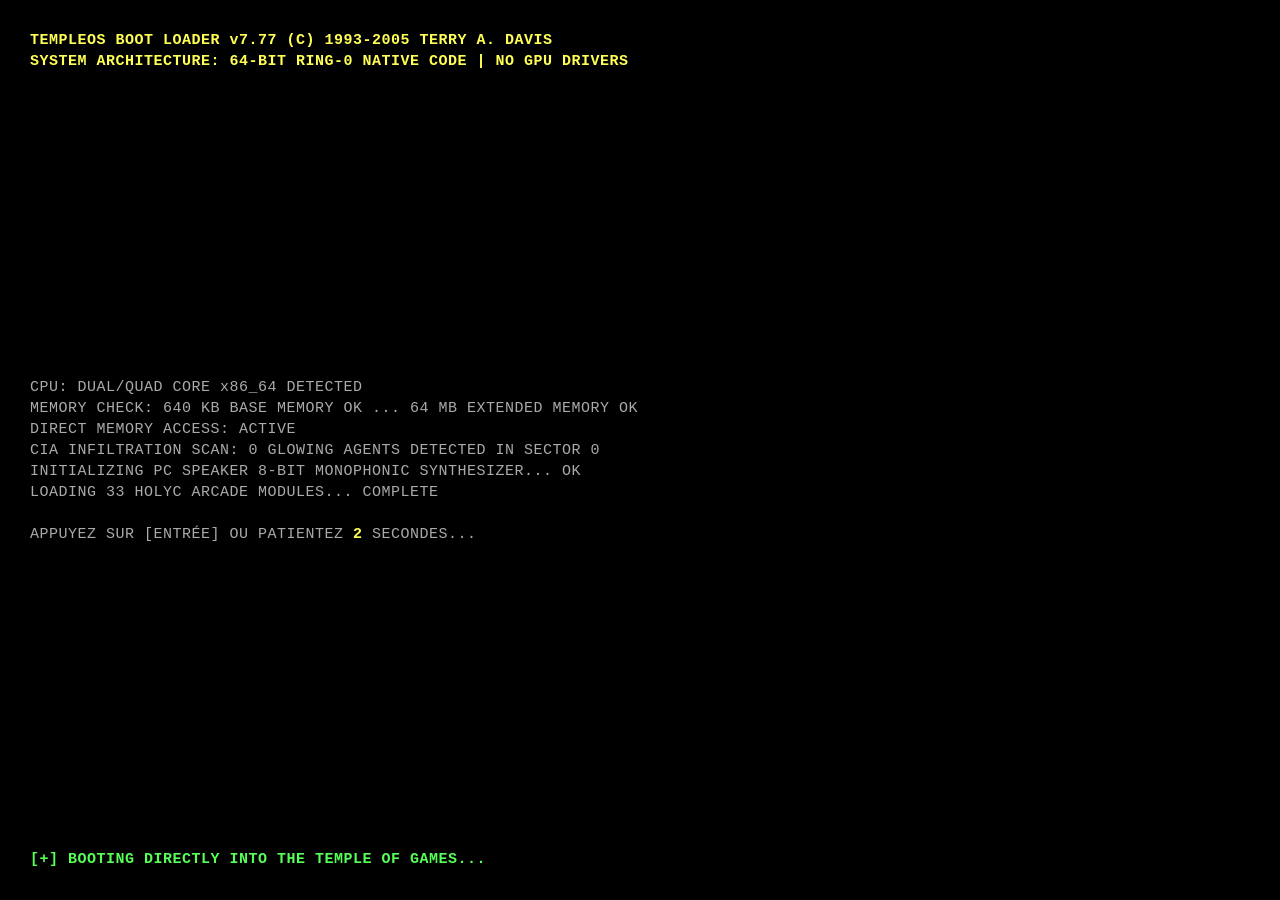
==== TempleOS Arcade.app/Contents/Resources/web/index.html @ 066e85ea "fix(engine): restore missing guitar_terry script tag, safeInit try-catch wrapper, 3D engines and gam" ====
<!DOCTYPE html>
<html lang="fr">
<head>
  <meta charset="UTF-8">
  <meta name="viewport" content="width=device-width, initial-scale=1.0">
  <title>TEMPLE OS - DIVINE GAMING ARCADE (33 JEUX & ULTIMATE MASTER EDITION)</title>
  <link rel="stylesheet" href="css/temple.css">
</head>
<body>

  <!-- BOOTLOADER BIOS AU DÉMARRAGE -->
  <div id="bootloader-overlay">
    <div class="bios-header">
      TEMPLEOS BOOT LOADER v7.77 (C) 1993-2005 TERRY A. DAVIS<br>
      SYSTEM ARCHITECTURE: 64-BIT RING-0 NATIVE CODE | NO GPU DRIVERS
    </div>
    <div class="bios-log">
CPU: DUAL/QUAD CORE x86_64 DETECTED
MEMORY CHECK: 640 KB BASE MEMORY OK ... 64 MB EXTENDED MEMORY OK
DIRECT MEMORY ACCESS: ACTIVE
CIA INFILTRATION SCAN: 0 GLOWING AGENTS DETECTED IN SECTOR 0
INITIALIZING PC SPEAKER 8-BIT MONOPHONIC SYNTHESIZER... OK
LOADING 33 HOLYC ARCADE MODULES... COMPLETE

APPUYEZ SUR [ENTRÉE] OU PATIENTEZ <span id="bios-countdown" style="color:#ffff55; font-weight:bold;">3</span> SECONDES...
    </div>
    <div class="bios-footer">
      [+] BOOTING DIRECTLY INTO THE TEMPLE OF GAMES...
    </div>
  </div>

  <!-- SCREENSAVER 3D INTERACTIF -->
  <div id="screensaver-overlay">
    <canvas id="screensaver-canvas"></canvas>
    <div style="position:absolute; bottom:20px; left:50%; transform:translateX(-50%); color:#ffff55; font-size:13px; font-weight:bold; background:rgba(0,0,0,0.8); padding:4px 12px; border:1px solid #aaa;">
      ÉCRAN DE VEILLE RING-0 : BOUGEZ LA SOURIS OU TAPEZ UNE TOUCHE POUR REVENIR
    </div>
  </div>

  <!-- TOAST SUCCÈS DIVINS -->
  <div id="achievement-toast"></div>

  <!-- Écran cathodique CRT Scanlines & Phosphore -->
  <div class="crt-overlay"></div>

  <!-- BARRE SUPÉRIEURE TEMPLEOS -->
  <header id="topbar">
    <div class="topbar-brand clickable" onclick="desktop.openWindow('win-explorer')">
      <span>✝</span>
      <span>TEMPLE_OS_GAMES</span>
      <span style="font-size: 10px; color: var(--vga-dark-gray);">[v3.0]</span>
    </div>

    <!-- JAUGE DE PARANOÏA GLOW-O-METER -->
    <div class="glow-meter" title="Jauge de détection des agents CIA qui brillent dans le noir">
      <span>👁 CIA GLOW:</span>
      <div class="glow-bar"><div id="glow-fill" class="glow-fill"></div></div>
      <span id="glow-percent">25%</span>
    </div>

    <nav class="menu-items">
      <div class="menu-item clickable" style="background:var(--vga-yellow); color:var(--vga-black); font-weight:bold;" onclick="desktop.openWindow('win-explorer')">📁 EXPLORATEUR (45 JEUX)</div>
      <div class="menu-item clickable" style="color:var(--vga-light-green);" onclick="desktop.openWindow('win-raycaster')">[🔫 Pentagone 3D]</div>
      <div class="menu-item clickable" style="color:var(--vga-light-cyan);" onclick="desktop.openWindow('win-flight')">[✈️ Vol 3D]</div>
      <div class="menu-item clickable" onclick="desktop.openWindow('win-warroom')">[🌍 War Room]</div>
      <div class="menu-item clickable" onclick="desktop.openWindow('win-cards')">[🃏 Black Jack]</div>
      <div class="menu-item clickable" onclick="desktop.openWindow('win-goat')">[🐐 Chèvre]</div>
      <div class="menu-item clickable" onclick="desktop.openWindow('win-ide')">[💻 HolyC IDE]</div>
      <div class="menu-item clickable" onclick="desktop.openWindow('win-soundboard')">[🗣️ Soundboard]</div>
      <div class="menu-item clickable" onclick="desktop.openWindow('win-multiplayer')">[🌐 P2P Multi]</div>
      <div class="menu-item clickable" id="tile-btn" style="color:var(--vga-light-green);">[🪟 Mosaïque]</div>
      <div class="menu-item clickable" style="color:var(--vga-light-red); font-weight:bold;" onclick="window.templeBSOD.trigger('CRASH MANUEL FORCÉ PAR L\'UTILISATEUR')">[💀 CRASH BSOD]</div>
      <div class="menu-item clickable" id="oracle-direct-btn" style="color: var(--vga-blue);">[F7 Oracle]</div>
    </nav>

    <div class="topbar-right">
      <!-- Radio FM Chiptune -->
      <div id="radio-btn" class="speaker-indicator clickable" onclick="window.templeRadio.togglePlay()" title="Cliquez pour allumer la radio chiptune">📻 RADIO : OFF</div>
      <div class="speaker-indicator clickable" onclick="window.templeRadio.nextStation()" title="Changer de station" style="font-size:10px;">[STATION ⏩]</div>
      <!-- Indicateur Manette -->
      <div id="gamepad-indicator" style="font-size:11px; color:var(--vga-dark-gray);">🎮 MANETTE : OFF</div>
      <!-- Toggle Voix Terry -->
      <div id="voice-toggle" class="speaker-indicator clickable">🗣️ VOIX : ON</div>
      <!-- Toggle Audio Speaker -->
      <div id="speaker-toggle" class="speaker-indicator clickable">🔊 SPEAKER : ON</div>
      <!-- Toggle CRT -->
      <div id="scanline-toggle" class="speaker-indicator clickable">📺 CRT : ON</div>
      <!-- Thèmes -->
      <select id="theme-select" style="background:#000; color:#ffff55; border:1px solid #777; font-family:var(--font-temple); font-size:11px; padding:1px 2px;">
        <option value="temple">THÈME : BLEU VGA</option>
        <option value="illuminati" selected>THÈME : 👁️ ILLUMINATI GOLD</option>
        <option value="phosphor">THÈME : VERT PHOSPHORE</option>
        <option value="amber">THÈME : AMBRE VT220</option>
        <option value="cga">THÈME : CGA 4 COULEURS</option>
      </select>
      <div id="system-clock">[DIVINE TIME]</div>
    </div>
  </header>

  <!-- BUREAU DU SYSTÈME D'EXPLOITATION -->
  <main id="desktop">

    <!-- BANNIÈRE ASCII ET ÉLÉPHANT DE TERRY DAVIS -->
    <div class="desktop-banner">
╔═════════════════════════════════════════════════════════════════════════════╗
║          TEMPLEOS DIVINE GAMING ARCADE (33 JEUX & ALGORITHMES)              ║
║                 "LE TEMPLE OFFICIEL DU CODE EN RING-0 NATIVE"               ║
║         640x480 16 COULEURS EGA/VGA | SYNTHÈSE VOCALE TERRY ACTIVE          ║
║      TOUCHE F7 = PARLEZ À DIEU | MANETTES PS5/XBOX/SWITCH COMPATIBLES        ║
╚═════════════════════════════════════════════════════════════════════════════╝
           / \__
          (    @\___
          /         O     "33 JEUX SACRÉS COMPILÉS DANS LE TEMPLE DE DIEU !"
         /   (_____/                           -- Terry A. Davis
        /_____/   U
    </div>

    <!-- WIDGET 3D ASCII WIREFRAME EN BAS À DROITE -->
    <div class="wireframe-widget">
      <div class="wireframe-title">👁️ PYRAMIDE DE LA PROVIDENCE</div>
      <div id="wireframe-container"></div>
      <div style="font-size: 9px; color: var(--vga-light-green);">ANNUIT CŒPTIS • 60FPS</div>
    </div>

    <!-- ICONES DU BUREAU -->
    <div class="desktop-icons">
      <div class="desktop-icon" data-window="win-explorer">
        <span class="icon-art">📁</span>
        <span class="icon-label">EXPLORATEUR</span>
      </div>

      <div class="desktop-icon" data-window="win-achievements">
        <span class="icon-art">🏆</span>
        <span class="icon-label">SUCCÈS_SACRÉS</span>
      </div>

      <div class="desktop-icon" data-window="win-nwo">
        <span class="icon-art">👁️</span>
        <span class="icon-label">NWO_TYCOON</span>
      </div>

      <div class="desktop-icon" data-window="win-pyramid">
        <span class="icon-art">🔺</span>
        <span class="icon-label">PYRAMID_RUN</span>
      </div>

      <div class="desktop-icon" data-window="win-reptilian">
        <span class="icon-art">🦎</span>
        <span class="icon-label">REPTILIENS</span>
      </div>

      <div class="desktop-icon" data-window="win-tripong">
        <span class="icon-art">📐</span>
        <span class="icon-label">TRI_PONG</span>
      </div>

      <div class="desktop-icon" data-window="win-decrypt">
        <span class="icon-art">📜</span>
        <span class="icon-label">DÉCRYPTEUR</span>
      </div>

      <div class="desktop-icon" data-window="win-pong">
        <span class="icon-art">🏓</span>
        <span class="icon-label">HOLY_PONG</span>
      </div>

      <div class="desktop-icon" data-window="win-tron">
        <span class="icon-art">🏍</span>
        <span class="icon-label">TRON_2P</span>
      </div>

      <div class="desktop-icon" data-window="win-guitar">
        <span class="icon-art">🎸</span>
        <span class="icon-label">GUITAR_TERRY</span>
      </div>

      <div class="desktop-icon" data-window="win-chess">
        <span class="icon-art">♟</span>
        <span class="icon-label">ECHECS_DIEU</span>
      </div>

      <div class="desktop-icon" data-window="win-oracle">
        <span class="icon-art">⚡</span>
        <span class="icon-label">ORACLE_F7</span>
      </div>
    </div>

    <!-- ==================================================================== -->
    <!-- FENÊTRE PRINCIPALE : EXPLORATEUR DE FICHIERS (33 JEUX)                -->
    <!-- ==================================================================== -->
    <div id="win-explorer" class="temple-window" style="top: 20px; left: 100px; width: 740px; display: none;">
      <div class="window-titlebar">
        <div class="window-title">
          <span>📁</span>
          <span>C:/GAMES_EXPLORER.HC (33 JEUX ET DÉFIS ALGORITHMIQUES)</span>
        </div>
        <div class="window-controls">
          <button class="win-btn close">X</button>
        </div>
      </div>
      <div class="window-body">
        <div id="explorer-container"></div>
      </div>
    </div>

    <!-- ==================================================================== -->
    <!-- FENÊTRE : SUCCÈS & TROPHÉES SACRÉS                                   -->
    <!-- ==================================================================== -->
    <div id="win-achievements" class="temple-window" style="top: 30px; left: 160px; width: 500px; display: none;">
      <div class="window-titlebar">
        <div class="window-title"><span>🏆</span><span>C:/SYSTEM/ACHIEVEMENTS.HC</span></div>
        <div class="window-controls"><button class="win-btn close">X</button></div>
      </div>
      <div class="window-body">
        <div id="achievements-container"></div>
      </div>
    </div>

    <!-- ==================================================================== -->
    <!-- 3 NOUVEAUX JEUX : TRON, ÉCHECS, GUITAR TERRY                         -->
    <!-- ==================================================================== -->
    <!-- TRON LIGHTCYCLES -->
    <div id="win-tron" class="temple-window" style="top: 40px; left: 180px; width: 440px; display: none;">
      <div class="window-titlebar">
        <div class="window-title"><span>🏍</span><span>C:/GAMES/ARCADE/TRON_LIGHTCYCLES.HC</span></div>
        <div class="window-controls"><button class="win-btn close">X</button></div>
      </div>
      <div class="window-body">
        <div id="tron-status" style="font-weight:bold; color:var(--vga-light-green); text-align:center; margin-bottom:4px;">
          JOUEUR 1 (CYAN: ZQSD) vs JOUEUR 2 (JAUNE: FLÈCHES)
        </div>
        <div style="display:flex; flex-direction:column; align-items:center; gap:6px;">
          <canvas id="tron-canvas" class="tron-canvas"></canvas>
          <div style="display:flex; gap:6px;">
            <button class="temple-btn primary clickable" onclick="desktop.games.tron.start()">DÉMARRER LA COURSE</button>
            <button class="temple-btn clickable" onclick="desktop.games.tron.reset()">RESET</button>
          </div>
        </div>
      </div>
    </div>

    <!-- MINI-ÉCHECS DE DIEU -->
    <div id="win-chess" class="temple-window" style="top: 35px; left: 220px; width: 380px; display: none;">
      <div class="window-titlebar">
        <div class="window-title"><span>♟</span><span>C:/GAMES/IA_ALGO/ECHECS_DIVINS.HC</span></div>
        <div class="window-controls"><button class="win-btn close">X</button></div>
      </div>
      <div class="window-body">
        <div id="chess-status" style="font-weight:bold; color:var(--vga-light-cyan); text-align:center; margin-bottom:4px;">
          TOUR : LES BLANCS (FIDÈLE DE DIEU)
        </div>
        <div id="chess-board" class="chess-board"></div>
        <div style="text-align:center; margin-top:4px;">
          <button class="temple-btn primary clickable" onclick="desktop.games.chess.reset()">NOUVELLE PARTIE D'ÉCHECS</button>
        </div>
      </div>
    </div>

    <!-- GUITAR TERRY -->
    <div id="win-guitar" class="temple-window" style="top: 45px; left: 210px; width: 440px; display: none;">
      <div class="window-titlebar">
        <div class="window-title"><span>🎸</span><span>C:/GAMES/ARCADE/GUITAR_TERRY.HC</span></div>
        <div class="window-controls"><button class="win-btn close">X</button></div>
      </div>
      <div class="window-body">
        <div id="guitar-score" style="font-weight:bold; color:var(--vga-yellow); text-align:center; margin-bottom:4px;">
          SCORE : 0 | COMBO : 0x | PRÊT
        </div>
        <div id="guitar-container"></div>
      </div>
    </div>

    <!-- ==================================================================== -->
    <!-- LES 30 AUTRES JEUX (CONTENEURS EXISTANTS)                            -->
    <!-- ==================================================================== -->
    <!-- PONG -->
    <div id="win-pong" class="temple-window" style="top: 35px; left: 150px; width: 530px; display: none;">
      <div class="window-titlebar">
        <div class="window-title"><span>🏓</span><span>C:/GAMES/ARCADE/HOLY_PONG.HC</span></div>
        <div class="window-controls"><button class="win-btn close">X</button></div>
      </div>
      <div class="window-body">
        <div class="difficulty-selector">
          <span class="diff-label">DIFFICULTÉ :</span>
          <button class="diff-btn clickable" data-diff="facile" onclick="desktop.games.pong.setDifficulty('facile')">FACILE</button>
          <button class="diff-btn active clickable" data-diff="normal" onclick="desktop.games.pong.setDifficulty('normal')">NORMAL</button>
          <button class="diff-btn clickable" data-diff="difficile" onclick="desktop.games.pong.setDifficulty('difficile')">DIFFICILE</button>
          <button class="diff-btn troll clickable" data-diff="troll" onclick="desktop.games.pong.setDifficulty('troll')">TROLL ⚡</button>
        </div>
        <div class="game-hud"><span>JOUEUR : <span id="pong-player-score">0</span></span><span style="color:var(--vga-light-red)">AGENT CIA : <span id="pong-cpu-score">0</span></span></div>
        <div class="pong-container">
          <canvas id="pong-canvas" class="pong-canvas"></canvas>
          <div style="display:flex; gap:8px; margin-top:6px;">
            <button class="temple-btn primary clickable" onclick="desktop.games.pong.reset()">NOUVELLE PARTIE</button>
            <button class="temple-btn clickable" onclick="desktop.games.pong.mode = (desktop.games.pong.mode === '1p' ? '2p' : '1p'); this.textContent = desktop.games.pong.mode === '1p' ? '1P (VS CPU)' : '2P LOCAL';">1P (VS CPU)</button>
          </div>
          <div id="pong-comment" class="god-message-box"><span class="god-title">[ORACLE] :</span> CONTRÔLE LA RAQUETTE À LA SOURIS OU TOUCHES Z/S !</div>
        </div>
      </div>
    </div>

    <!-- MORPION -->
    <div id="win-morpion" class="temple-window" style="top: 50px; left: 280px; width: 450px; display: none;">
      <div class="window-titlebar">
        <div class="window-title"><span>✝</span><span>C:/GAMES/GRILLES/MORPION_SACRE.HC</span></div>
        <div class="window-controls"><button class="win-btn close">X</button></div>
      </div>
      <div class="window-body">
        <div class="difficulty-selector">
          <span class="diff-label">DIFFICULTÉ :</span>
          <button class="diff-btn clickable" data-diff="facile" onclick="desktop.games.morpion.setDifficulty('facile')">FACILE</button>
          <button class="diff-btn active clickable" data-diff="normal" onclick="desktop.games.morpion.setDifficulty('normal')">NORMAL</button>
          <button class="diff-btn clickable" data-diff="difficile" onclick="desktop.games.morpion.setDifficulty('difficile')">MINIMAX</button>
          <button class="diff-btn troll clickable" data-diff="troll" onclick="desktop.games.morpion.setDifficulty('troll')">TROLL ⚡</button>
        </div>
        <div class="game-hud"><span id="morpion-status" style="color:var(--vga-yellow);">TOUR : CROIX SACRÉE (X)</span></div>
        <div class="morpion-container">
          <div id="morpion-board" class="morpion-board"></div>
          <button class="temple-btn primary clickable" style="margin-top:6px;" onclick="desktop.games.morpion.reset()">PURIFIER LA GRILLE</button>
          <div id="morpion-comment" class="god-message-box"><span class="god-title">[ORACLE] :</span> PLACE TA CROIX DANS LA GRILLE SANCTIFIÉE.</div>
        </div>
      </div>
    </div>

    <!-- PUISSANCE 4 -->
    <div id="win-p4" class="temple-window" style="top: 60px; left: 200px; width: 490px; display: none;">
      <div class="window-titlebar">
        <div class="window-title"><span>🔴</span><span>C:/GAMES/GRILLES/PUISSANCE_4.HC</span></div>
        <div class="window-controls"><button class="win-btn close">X</button></div>
      </div>
      <div class="window-body">
        <div class="difficulty-selector">
          <span class="diff-label">DIFFICULTÉ :</span>
          <button class="diff-btn clickable" data-diff="facile" onclick="desktop.games.puissance4.setDifficulty('facile')">FACILE</button>
          <button class="diff-btn active clickable" data-diff="normal" onclick="desktop.games.puissance4.setDifficulty('normal')">NORMAL</button>
          <button class="diff-btn clickable" data-diff="difficile" onclick="desktop.games.puissance4.setDifficulty('difficile')">DIFFICILE</button>
          <button class="diff-btn troll clickable" data-diff="troll" onclick="desktop.games.puissance4.setDifficulty('troll')">TROLL ⚡</button>
        </div>
        <div class="game-hud"><span id="p4-status" style="color:var(--vga-yellow);">TOUR : CROISÉ BÉNI (JAUNE)</span></div>
        <div class="p4-container">
          <div id="p4-board" class="p4-board"></div>
          <button class="temple-btn primary clickable" onclick="desktop.games.puissance4.reset()">RECHARGER LES JETONS</button>
          <div id="p4-comment" class="god-message-box"><span class="god-title">[ORACLE] :</span> CLIQUE SUR UNE COLONNE POUR FAIRE TOMBER LE JETON.</div>
        </div>
      </div>
    </div>

    <!-- BATAILLE NAVALE -->
    <div id="win-battleship" class="temple-window" style="top: 40px; left: 160px; width: 620px; display: none;">
      <div class="window-titlebar">
        <div class="window-title"><span>🚢</span><span>C:/GAMES/GRILLES/BATAILLE_NAVALE_ARCHE.HC</span></div>
        <div class="window-controls"><button class="win-btn close">X</button></div>
      </div>
      <div class="window-body">
        <div class="difficulty-selector">
          <span class="diff-label">DIFFICULTÉ :</span>
          <button class="diff-btn clickable" data-diff="facile" onclick="desktop.games.battleship.setDifficulty('facile')">FACILE</button>
          <button class="diff-btn active clickable" data-diff="normal" onclick="desktop.games.battleship.setDifficulty('normal')">NORMAL</button>
          <button class="diff-btn clickable" data-diff="difficile" onclick="desktop.games.battleship.setDifficulty('difficile')">RADAR PARITÉ</button>
          <button class="diff-btn troll clickable" data-diff="troll" onclick="desktop.games.battleship.setDifficulty('troll')">SONAR DIVIN ⚡</button>
        </div>
        <div class="game-hud"><span id="bs-status" style="color:var(--vga-light-green)">RADAR PRÊT ! CLIQUE SUR LE RADAR ENNEMI POUR TIRER.</span></div>
        <div class="battleship-container">
          <div class="battleship-boards">
            <div class="fleet-panel"><div class="fleet-label">TON ARCHE &amp; FLOTTE</div><div id="bs-player-grid" class="bs-grid"></div></div>
            <div class="fleet-panel"><div class="fleet-label" style="color:var(--vga-light-red)">RADAR DE LA CIA</div><div id="bs-enemy-grid" class="bs-grid"></div></div>
          </div>
          <div style="display:flex; justify-content:center; margin-top:4px;"><button class="temple-btn primary clickable" onclick="desktop.games.battleship.reset()">NOUVELLE FLOTTE ALÉATOIRE</button></div>
          <div id="bs-comment" class="god-message-box"><span class="god-title">[ORACLE] :</span> LES SOUS-MARINS SONT DÉTECTÉS ! FEU !</div>
        </div>
      </div>
    </div>

    <!-- DÉMINEUR -->
    <div id="win-demineur" class="temple-window" style="top: 55px; left: 210px; width: 440px; display: none;">
      <div class="window-titlebar">
        <div class="window-title"><span>💣</span><span>C:/GAMES/GRILLES/DEMINEUR_CIA.HC</span></div>
        <div class="window-controls"><button class="win-btn close">X</button></div>
      </div>
      <div class="window-body">
        <div class="difficulty-selector">
          <span class="diff-label">ESPIONS :</span>
          <button class="diff-btn clickable" data-diff="facile" onclick="desktop.games.demineur.setDifficulty('facile')">FACILE (8)</button>
          <button class="diff-btn active clickable" data-diff="normal" onclick="desktop.games.demineur.setDifficulty('normal')">NORMAL (12)</button>
          <button class="diff-btn clickable" data-diff="difficile" onclick="desktop.games.demineur.setDifficulty('difficile')">DIFFICILE (24)</button>
          <button class="diff-btn troll clickable" data-diff="troll" onclick="desktop.games.demineur.setDifficulty('troll')">TROLL ⚡</button>
        </div>
        <div class="demineur-container">
          <div class="demineur-header">
            <div id="mine-counter" class="digit-counter">012</div>
            <div id="mine-face" class="demineur-face clickable">😇</div>
            <div id="mine-timer" class="digit-counter">000</div>
          </div>
          <div id="demineur-grid" class="demineur-grid"></div>
          <div style="font-size:11px; color:var(--vga-light-gray); text-align:center;">[Clic Gauche: Révéler | Clic Droit: Planter Croix Sainte ✝]</div>
          <div id="demineur-comment" class="god-message-box"><span class="god-title">[ORACLE] :</span> DÉBUSQUE LES MICROS DE LA CIA !</div>
        </div>
      </div>
    </div>

    <!-- SNAKE -->
    <div id="win-snake" class="temple-window" style="top: 45px; left: 190px; width: 440px; display: none;">
      <div class="window-titlebar">
        <div class="window-title"><span>🐍</span><span>C:/GAMES/ARCADE/SERPENT_MOISE.HC</span></div>
        <div class="window-controls"><button class="win-btn close">X</button></div>
      </div>
      <div class="window-body">
        <div class="difficulty-selector">
          <span class="diff-label">VITESSE :</span>
          <button class="diff-btn clickable" data-diff="facile" onclick="desktop.games.snake.setDifficulty('facile')">LENTE</button>
          <button class="diff-btn active clickable" data-diff="normal" onclick="desktop.games.snake.setDifficulty('normal')">NORMALE</button>
          <button class="diff-btn clickable" data-diff="difficile" onclick="desktop.games.snake.setDifficulty('difficile')">FÉDÉRALE</button>
          <button class="diff-btn troll clickable" data-diff="troll" onclick="desktop.games.snake.setDifficulty('troll')">RING-0 ⚡</button>
        </div>
        <div class="game-hud"><span>SCORE : <span id="snake-score">0</span></span><span style="color:var(--vga-light-cyan);">MANNE : 🍞 | POMME : 🍎</span></div>
        <div class="snake-container">
          <canvas id="snake-canvas" class="snake-canvas"></canvas>
          <button class="temple-btn primary clickable" style="margin-top:4px;" onclick="desktop.games.snake.reset()">RECOMMENCER</button>
          <div id="snake-comment" class="god-message-box"><span class="god-title">[ORACLE] :</span> MANGE LA MANNE ET ÉVITE LES ESPIONS !</div>
        </div>
      </div>
    </div>

    <!-- CONWAY -->
    <div id="win-conway" class="temple-window" style="top: 30px; left: 140px; width: 520px; display: none;">
      <div class="window-titlebar">
        <div class="window-title"><span>🧬</span><span>C:/GAMES/GRILLES/JEU_VIE_CONWAY.HC</span></div>
        <div class="window-controls"><button class="win-btn close">X</button></div>
      </div>
      <div class="window-body">
        <div id="conway-stats" style="font-weight:bold; color:var(--vga-light-green); margin-bottom:4px;">GEN : 0 | VIVANTES : 0</div>
        <div style="display:flex; flex-direction:column; align-items:center; gap:6px;">
          <canvas id="conway-canvas" style="border:2px solid var(--vga-light-cyan); background:#000; cursor:crosshair;"></canvas>
          <div style="display:flex; gap:6px; flex-wrap:wrap; justify-content:center;">
            <button class="temple-btn primary clickable" onclick="desktop.games.conway.toggle()">PLAY / PAUSE</button>
            <button class="temple-btn clickable" onclick="desktop.games.conway.step()">PAS À PAS</button>
            <button class="temple-btn clickable" onclick="desktop.games.conway.randomize()">ALÉATOIRE</button>
            <button class="temple-btn holy clickable" onclick="desktop.games.conway.loadPreset('glider')">PLANEUR</button>
            <button class="temple-btn holy clickable" onclick="desktop.games.conway.loadPreset('pulsar')">PULSAR</button>
            <button class="temple-btn danger clickable" onclick="desktop.games.conway.clear()">EFFACER</button>
          </div>
        </div>
      </div>
    </div>

    <!-- TAQUIN 15 -->
    <div id="win-taquin" class="temple-window" style="top: 60px; left: 260px; width: 420px; display: none;">
      <div class="window-titlebar">
        <div class="window-title"><span>🔢</span><span>C:/GAMES/GRILLES/TAQUIN_15.HC</span></div>
        <div class="window-controls"><button class="win-btn close">X</button></div>
      </div>
      <div class="window-body">
        <div style="display:flex; justify-content:space-between; font-weight:bold; color:var(--vga-light-green);">
          <span>TAQUIN RÉSOLUBLE</span>
          <span>MOUVEMENTS : <span id="taquin-moves">0</span></span>
        </div>
        <div id="taquin-board" class="taquin-board"></div>
        <div style="text-align:center;"><button class="temple-btn primary clickable" onclick="desktop.games.taquin.reset()">MÉLANGER (RÉSOLUBLE)</button></div>
        <div id="taquin-comment" class="god-message-box"><span class="god-title">[ORACLE] :</span> RANGE LES CHIFFRES DE 1 À 15 !</div>
      </div>
    </div>

    <!-- SUDOKU -->
    <div id="win-sudoku" class="temple-window" style="top: 40px; left: 200px; width: 450px; display: none;">
      <div class="window-titlebar">
        <div class="window-title"><span>🧩</span><span>C:/GAMES/GRILLES/SUDOKU_BACKTRACKING.HC</span></div>
        <div class="window-controls"><button class="win-btn close">X</button></div>
      </div>
      <div class="window-body">
        <div id="sudoku-status" style="font-size:11px; color:var(--vga-light-cyan); text-align:center;">GÉNÉRATEUR ET SOLVEUR PAR RETOUR SUR TRACE (BACKTRACKING)</div>
        <div id="sudoku-board" class="sudoku-board"></div>
        <div style="display:flex; gap:8px; justify-content:center; margin-top:6px;">
          <button class="temple-btn primary clickable" onclick="desktop.games.sudoku.generateNewPuzzle()">NOUVELLE GRILLE</button>
          <button class="temple-btn holy clickable" onclick="desktop.games.sudoku.solveInstant()">RÉSOUDRE PAR BACKTRACKING ⚡</button>
        </div>
      </div>
    </div>

    <!-- PLUS OU MOINS -->
    <div id="win-plusmoins" class="temple-window" style="top: 70px; left: 230px; width: 460px; display: none;">
      <div class="window-titlebar">
        <div class="window-title"><span>❓</span><span>C:/GAMES/LOGIQUE/PLUS_OU_MOINS.HC</span></div>
        <div class="window-controls"><button class="win-btn close">X</button></div>
      </div>
      <div class="window-body"><div id="plusmoins-container"></div></div>
    </div>

    <!-- MASTERMIND -->
    <div id="win-mastermind" class="temple-window" style="top: 45px; left: 210px; width: 480px; display: none;">
      <div class="window-titlebar">
        <div class="window-title"><span>🔴</span><span>C:/GAMES/LOGIQUE/MASTERMIND_VGA.HC</span></div>
        <div class="window-controls"><button class="win-btn close">X</button></div>
      </div>
      <div class="window-body"><div id="mastermind-container"></div></div>
    </div>

    <!-- PENDU -->
    <div id="win-pendu" class="temple-window" style="top: 50px; left: 190px; width: 500px; display: none;">
      <div class="window-titlebar">
        <div class="window-title"><span>🪢</span><span>C:/GAMES/LOGIQUE/PENDU_SACRE.HC</span></div>
        <div class="window-controls"><button class="win-btn close">X</button></div>
      </div>
      <div class="window-body"><div id="pendu-container"></div></div>
    </div>

    <!-- MOTUS -->
    <div id="win-motus" class="temple-window" style="top: 40px; left: 240px; width: 440px; display: none;">
      <div class="window-titlebar">
        <div class="window-title"><span>🔤</span><span>C:/GAMES/LOGIQUE/MOTUS_WORDLE.HC</span></div>
        <div class="window-controls"><button class="win-btn close">X</button></div>
      </div>
      <div class="window-body"><div id="motus-container"></div></div>
    </div>

    <!-- NIM -->
    <div id="win-nim" class="temple-window" style="top: 65px; left: 220px; width: 480px; display: none;">
      <div class="window-titlebar">
        <div class="window-title"><span>🔥</span><span>C:/GAMES/LOGIQUE/JEU_DE_NIM_XOR.HC</span></div>
        <div class="window-controls"><button class="win-btn close">X</button></div>
      </div>
      <div class="window-body"><div id="nim-container"></div></div>
    </div>

    <!-- CONVERTISSEUR EXPRESS -->
    <div id="win-binary" class="temple-window" style="top: 55px; left: 210px; width: 460px; display: none;">
      <div class="window-titlebar">
        <div class="window-title"><span>⚡</span><span>C:/GAMES/LOGIQUE/CONVERTISSEUR_BIN.HC</span></div>
        <div class="window-controls"><button class="win-btn close">X</button></div>
      </div>
      <div class="window-body"><div id="binary-container"></div></div>
    </div>

    <!-- SIMON MUSICAL -->
    <div id="win-simon" class="temple-window" style="top: 40px; left: 230px; width: 430px; display: none;">
      <div class="window-titlebar">
        <div class="window-title"><span>🎵</span><span>C:/GAMES/AUDIO/SIMON_MUSICAL.HC</span></div>
        <div class="window-controls"><button class="win-btn close">X</button></div>
      </div>
      <div class="window-body"><div id="simon-container"></div></div>
    </div>

    <!-- POURSUITE LYRE MAC 250 -->
    <div id="win-poursuite" class="temple-window" style="top: 45px; left: 200px; width: 450px; display: none;">
      <div class="window-titlebar">
        <div class="window-title"><span>🔦</span><span>C:/GAMES/AUDIO/POURSUITE_MAC250.HC</span></div>
        <div class="window-controls"><button class="win-btn close">X</button></div>
      </div>
      <div class="window-body"><div id="poursuite-container"></div></div>
    </div>

    <!-- PIPE DREAM CÂBLAGE -->
    <div id="win-pipedream" class="temple-window" style="top: 50px; left: 220px; width: 460px; display: none;">
      <div class="window-titlebar">
        <div class="window-title"><span>🔌</span><span>C:/GAMES/AUDIO/PIPE_DREAM_REGIE.HC</span></div>
        <div class="window-controls"><button class="win-btn close">X</button></div>
      </div>
      <div class="window-body"><div id="pipedream-container"></div></div>
    </div>

    <!-- SÉQUENCEUR RYTHMIQUE -->
    <div id="win-sequencer" class="temple-window" style="top: 55px; left: 190px; width: 490px; display: none;">
      <div class="window-titlebar">
        <div class="window-title"><span>🥁</span><span>C:/GAMES/AUDIO/BEAT_SEQUENCER_8PAS.HC</span></div>
        <div class="window-controls"><button class="win-btn close">X</button></div>
      </div>
      <div class="window-body"><div id="sequencer-container"></div></div>
    </div>

    <!-- IDLE LOCATION -->
    <div id="win-idle" class="temple-window" style="top: 60px; left: 210px; width: 470px; display: none;">
      <div class="window-titlebar">
        <div class="window-title"><span>💰</span><span>C:/GAMES/AUDIO/RENTAL_IDLE_CLICKER.HC</span></div>
        <div class="window-controls"><button class="win-btn close">X</button></div>
      </div>
      <div class="window-body"><div id="idle-container"></div></div>
    </div>

    <!-- BREAKOUT -->
    <div id="win-breakout" class="temple-window" style="top: 40px; left: 200px; width: 420px; display: none;">
      <div class="window-titlebar">
        <div class="window-title"><span>🧱</span><span>C:/GAMES/ARCADE/CASSE_BRIQUES.HC</span></div>
        <div class="window-controls"><button class="win-btn close">X</button></div>
      </div>
      <div class="window-body">
        <div id="breakout-score" style="font-weight:bold; color:var(--vga-light-green); text-align:center; margin-bottom:4px;">SCORE : 0 | VIES : 3</div>
        <div style="display:flex; flex-direction:column; align-items:center; gap:6px;">
          <canvas id="breakout-canvas"></canvas>
          <button class="temple-btn primary clickable" onclick="desktop.games.breakout.start()">LANCER LA BALLE</button>
        </div>
      </div>
    </div>

    <!-- FLAPPY TERRY -->
    <div id="win-flappy" class="temple-window" style="top: 45px; left: 220px; width: 400px; display: none;">
      <div class="window-titlebar">
        <div class="window-title"><span>🕊</span><span>C:/GAMES/ARCADE/FLAPPY_TERRY.HC</span></div>
        <div class="window-controls"><button class="win-btn close">X</button></div>
      </div>
      <div class="window-body">
        <div id="flappy-score" style="font-weight:bold; color:var(--vga-yellow); text-align:center; margin-bottom:4px;">SCORE : 0</div>
        <div style="display:flex; flex-direction:column; align-items:center; gap:6px;">
          <canvas id="flappy-canvas"></canvas>
          <div style="font-size:11px; color:var(--vga-light-cyan);">Appuie sur ESPACE ou clique pour voler !</div>
        </div>
      </div>
    </div>

    <!-- TETRIS -->
    <div id="win-tetris" class="temple-window" style="top: 30px; left: 240px; width: 340px; display: none;">
      <div class="window-titlebar">
        <div class="window-title"><span>🕹</span><span>C:/GAMES/ARCADE/TETRIS_SACRE.HC</span></div>
        <div class="window-controls"><button class="win-btn close">X</button></div>
      </div>
      <div class="window-body">
        <div id="tetris-score" style="font-weight:bold; color:var(--vga-light-green); text-align:center; margin-bottom:4px;">SCORE : 0</div>
        <div style="display:flex; flex-direction:column; align-items:center; gap:6px;">
          <canvas id="tetris-canvas"></canvas>
          <div style="display:flex; gap:6px;">
            <button class="temple-btn primary clickable" onclick="desktop.games.tetris.start()">DÉMARRER</button>
            <button class="temple-btn clickable" onclick="desktop.games.tetris.reset()">RESET</button>
          </div>
          <div style="font-size:10px; color:var(--vga-light-gray); text-align:center;">Flèches : ◀ ▶ Déplacer | ▲ Tourner | ▼ Descendre</div>
        </div>
      </div>
    </div>

    <!-- ASTEROIDS -->
    <div id="win-asteroids" class="temple-window" style="top: 40px; left: 190px; width: 420px; display: none;">
      <div class="window-titlebar">
        <div class="window-title"><span>🚀</span><span>C:/GAMES/ARCADE/ASTEROIDS_VECTOR.HC</span></div>
        <div class="window-controls"><button class="win-btn close">X</button></div>
      </div>
      <div class="window-body">
        <div style="display:flex; flex-direction:column; align-items:center; gap:6px;">
          <canvas id="asteroids-canvas"></canvas>
          <div style="display:flex; gap:6px;">
            <button class="temple-btn primary clickable" onclick="desktop.games.asteroids.isRunning = true; desktop.games.asteroids.loop();">DÉCOLLER</button>
            <button class="temple-btn clickable" onclick="desktop.games.asteroids.reset()">RESET</button>
          </div>
          <div style="font-size:10px; color:var(--vga-light-gray);">◀ ▶ Pivoter | ▲ Gaz | ESPACE Tirer</div>
        </div>
      </div>
    </div>

    <!-- SPACE INVADERS -->
    <div id="win-invaders" class="temple-window" style="top: 45px; left: 200px; width: 410px; display: none;">
      <div class="window-titlebar">
        <div class="window-title"><span>👾</span><span>C:/GAMES/ARCADE/SPACE_INVADERS_CIA.HC</span></div>
        <div class="window-controls"><button class="win-btn close">X</button></div>
      </div>
      <div class="window-body">
        <div style="display:flex; flex-direction:column; align-items:center; gap:6px;">
          <canvas id="invaders-canvas"></canvas>
          <div style="display:flex; gap:6px;">
            <button class="temple-btn primary clickable" onclick="desktop.games.invaders.isRunning = true; desktop.games.invaders.loop();">COMBATTRE LES FEDS</button>
            <button class="temple-btn clickable" onclick="desktop.games.invaders.reset()">RESET</button>
          </div>
          <div style="font-size:10px; color:var(--vga-light-gray);">◀ ▶ Déplacer | ESPACE Tirer</div>
        </div>
      </div>
    </div>

    <!-- LABYRINTHE DFS -->
    <div id="win-labyrinth" class="temple-window" style="top: 35px; left: 180px; width: 440px; display: none;">
      <div class="window-titlebar">
        <div class="window-title"><span>🌀</span><span>C:/GAMES/IA_ALGO/LABYRINTHE_DFS.HC</span></div>
        <div class="window-controls"><button class="win-btn close">X</button></div>
      </div>
      <div class="window-body">
        <div id="labyrinth-status" style="font-size:11px; color:var(--vga-light-cyan); text-align:center; margin-bottom:4px;">GÉNÉRATION DFS PAR RETOUR SUR TRACE</div>
        <div style="display:flex; flex-direction:column; align-items:center; gap:6px;">
          <canvas id="labyrinth-canvas"></canvas>
          <button class="temple-btn primary clickable" onclick="desktop.games.labyrinth.generate()">GÉNÉRER NOUVEAU LABYRINTHE</button>
        </div>
      </div>
    </div>

    <!-- ROGUE-LIKE ASCII -->
    <div id="win-rogue" class="temple-window" style="top: 45px; left: 190px; width: 490px; display: none;">
      <div class="window-titlebar">
        <div class="window-title"><span>⚔️</span><span>C:/GAMES/IA_ALGO/ROGUE_CRAWLER.HC</span></div>
        <div class="window-controls"><button class="win-btn close">X</button></div>
      </div>
      <div class="window-body"><div id="rogue-container"></div></div>
    </div>

    <!-- CADAVRE EXQUIS -->
    <div id="win-cadavre" class="temple-window" style="top: 55px; left: 210px; width: 470px; display: none;">
      <div class="window-titlebar">
        <div class="window-title"><span>📜</span><span>C:/GAMES/IA_ALGO/CADAVRE_EXQUIS.HC</span></div>
        <div class="window-controls"><button class="win-btn close">X</button></div>
      </div>
      <div class="window-body"><div id="cadavre-container"></div></div>
    </div>

    <!-- Q-LEARNING TIC-TAC-TOE -->
    <div id="win-qlearn" class="temple-window" style="top: 40px; left: 220px; width: 460px; display: none;">
      <div class="window-titlebar">
        <div class="window-title"><span>🧠</span><span>C:/GAMES/IA_ALGO/Q_LEARNING_MORPION.HC</span></div>
        <div class="window-controls"><button class="win-btn close">X</button></div>
      </div>
      <div class="window-body"><div id="qlearn-container"></div></div>
    </div>

    <!-- 8 DAMES -->
    <div id="win-eightqueens" class="temple-window" style="top: 45px; left: 230px; width: 450px; display: none;">
      <div class="window-titlebar">
        <div class="window-title"><span>👑</span><span>C:/GAMES/IA_ALGO/HUIT_DAMES_BACKTRACK.HC</span></div>
        <div class="window-controls"><button class="win-btn close">X</button></div>
      </div>
      <div class="window-body"><div id="eightqueens-container"></div></div>
    </div>

    <!-- TERMINAL ORACLE & CIA -->
    <div id="win-oracle" class="temple-window" style="top: 90px; left: 140px; width: 580px; display: none;">
      <div class="window-titlebar">
        <div class="window-title"><span>⚡</span><span>C:/SYSTEM/HOLYC_ORACLE_TERMINAL.HC</span></div>
        <div class="window-controls"><button class="win-btn close">X</button></div>
      </div>
      <div class="window-body">
        <div style="color:var(--vga-light-cyan); margin-bottom:4px; font-weight:bold; font-size:12px;">
          COMPILATEUR DIVIN HOLYC - PARLEZ À DIEU (TOUCHE F7) OU SCANNEZ LA CIA
        </div>
        <div id="terminal-output" class="terminal-output">
TEMPLEOS 64-BIT CHARGÉ. 33 JEUX ET DÉFIS ALGORITHMIQUES DISPONIBLES.
APPUYEZ SUR F7 N'IMPORTE OÙ POUR L'ORACLE EN TEMPS RÉEL (VOIX ACTIVE).
TAPEZ 'help;' POUR LES COMMANDES SAINTES.
        </div>
        <div class="terminal-input-line">
          <span class="terminal-prompt">HolyC&gt;</span>
          <input type="text" id="terminal-input" class="terminal-input" placeholder="Tapez GodWord; ou ScanCIA; puis Entrée..." autocomplete="off">
        </div>
        <div style="display:flex; gap:8px; margin-top:6px;">
          <button class="temple-btn holy clickable" onclick="holyTerminal.handleCommand('GodWord;')">PAROLE DE DIEU ⚡ (F7)</button>
          <button class="temple-btn danger clickable" onclick="holyTerminal.handleCommand('ScanCIA;')">RADAR CIA 👁</button>
    <!-- ==================================================================== -->
    <!-- NOUVEL ORDRE MONDIAL & JEUX ILLUMINATI (TEMPLEOS V4.0)                -->
    <!-- ==================================================================== -->

    <!-- 1. PYRAMID RUN -->
    <div id="win-pyramid" class="temple-window" style="top: 30px; left: 160px; width: 380px; display: none;">
      <div class="window-titlebar">
        <div class="window-title"><span>🔺</span><span>C:/GAMES/ILLUMINATI/PYRAMID_RUN.HC</span></div>
        <div class="window-controls"><button class="win-btn close">X</button></div>
      </div>
      <div class="window-body" style="text-align: center;">
        <div style="font-size: 11px; color: var(--vga-light-cyan); margin-bottom: 4px;">
          PILOTEZ LA PYRAMIDE SACRÉE [Q/D] OU [FLÈCHES] • ESQUIVEZ LES SATELLITES
        </div>
        <div id="pyramid-score" style="font-weight: bold; color: var(--vga-yellow); margin-bottom: 6px;">
          ALTITUDE : 0m | SCORE : 0
        </div>
        <canvas id="pyramid-canvas" style="border: 2px solid #55ff55; background: #000;"></canvas>
        <div style="margin-top: 6px;">
          <button class="temple-btn primary" onclick="desktop.games.pyramid.start()">DÉCOLLAGE</button>
          <button class="temple-btn" onclick="desktop.games.pyramid.stop()">PAUSE</button>
        </div>
      </div>
    </div>

    <!-- 2. NWO TYCOON (CLICKER) -->
    <div id="win-nwo" class="temple-window" style="top: 40px; left: 180px; width: 640px; display: none;">
      <div class="window-titlebar">
        <div class="window-title"><span>👁️</span><span>C:/GAMES/ILLUMINATI/NWO_TYCOON.HC</span></div>
        <div class="window-controls"><button class="win-btn close">X</button></div>
      </div>
      <div class="window-body">
        <div id="nwo-container" style="min-height: 350px;"></div>
      </div>
    </div>

    <!-- 3. LE DÉCRYPTEUR ILLUMINATI -->
    <div id="win-decrypt" class="temple-window" style="top: 60px; left: 200px; width: 500px; display: none;">
      <div class="window-titlebar">
        <div class="window-title"><span>📜</span><span>C:/GAMES/ILLUMINATI/DECRYPT_CODE.HC</span></div>
        <div class="window-controls"><button class="win-btn close">X</button></div>
      </div>
      <div class="window-body">
        <div id="decrypt-container" style="min-height: 250px;"></div>
      </div>
    </div>

    <!-- 4. WHACK-A-REPTILIAN -->
    <div id="win-reptilian" class="temple-window" style="top: 50px; left: 220px; width: 420px; display: none;">
      <div class="window-titlebar">
        <div class="window-title"><span>🦎</span><span>C:/GAMES/ILLUMINATI/REPTILIAN_HUNT.HC</span></div>
        <div class="window-controls"><button class="win-btn close">X</button></div>
      </div>
      <div class="window-body">
        <div id="reptilian-container" style="min-height: 300px;"></div>
      </div>
    </div>

    <!-- 5. TRI-PONG ILLUMINATI -->
    <div id="win-tripong" class="temple-window" style="top: 35px; left: 240px; width: 400px; display: none;">
      <div class="window-titlebar">
        <div class="window-title"><span>📐</span><span>C:/GAMES/ILLUMINATI/TRI_PONG.HC</span></div>
        <div class="window-controls"><button class="win-btn close">X</button></div>
      </div>
      <div class="window-body" style="text-align: center;">
        <div style="font-size: 11px; color: var(--vga-light-cyan); margin-bottom: 4px;">
          PONG TRIANGULAIRE SACRÉ • DÉPLACEZ LA SOURIS POUR CONTRÔLER LA BASE
        </div>
        <div id="tripong-status" style="font-weight: bold; color: var(--vga-yellow); margin-bottom: 6px;">
          VIES : 3 | ÉCHANGES MAÇONNIQUES : 0
        </div>
        <canvas id="tripong-canvas" style="border: 2px solid #ffff55; background: #000;"></canvas>
        <div style="margin-top: 6px;">
          <button class="temple-btn primary" onclick="desktop.games.triPong.start()">ENGAGER LE SERVICE</button>
          <button class="temple-btn" onclick="desktop.games.triPong.stop()">PAUSE</button>
    <!-- ==================================================================== -->
    <!-- LE MEGASYS RING-0 (TEMPLEOS V5.0)                                    -->
    <!-- ==================================================================== -->

    <!-- 1. WOLFENSTEIN PENTAGONE 3D -->
    <div id="win-raycaster" class="temple-window" style="top: 25px; left: 130px; width: 440px; display: none;">
      <div class="window-titlebar">
        <div class="window-title"><span>🔫</span><span>C:/MEGASYS/DOOM_PENTAGON_3D.HC</span></div>
        <div class="window-controls"><button class="win-btn close">X</button></div>
      </div>
      <div class="window-body" style="text-align: center;">
        <div style="font-size: 11px; color: var(--vga-light-cyan); margin-bottom: 4px;">
          [Z/S] AVANCER/RECULER • [Q/D] TOURNER • [ESPACE] PURIFIER L'ENNEMI
        </div>
        <div id="raycaster-status" style="font-weight: bold; color: var(--vga-yellow); margin-bottom: 6px;">
          PENTAGONE NIVEAU -1 • SCORE : 0
        </div>
        <canvas id="raycaster-canvas" style="border: 2px solid #55ff55; background: #000;"></canvas>
        <div style="margin-top: 6px;">
          <button class="temple-btn primary" onclick="desktop.games.raycaster.start()">INFILTRER LE PENTAGONE</button>
          <button class="temple-btn" onclick="desktop.games.raycaster.stop()">PAUSE</button>
        </div>
      </div>
    </div>

    <!-- 2. SIMULATEUR DE VOL TERRY 3D -->
    <div id="win-flight" class="temple-window" style="top: 35px; left: 150px; width: 480px; display: none;">
      <div class="window-titlebar">
        <div class="window-title"><span>✈️</span><span>C:/MEGASYS/GOD_FLIGHT_3D.HC</span></div>
        <div class="window-controls"><button class="win-btn close">X</button></div>
      </div>
      <div class="window-body" style="text-align: center;">
        <div style="font-size: 11px; color: var(--vga-light-cyan); margin-bottom: 4px;">
          SIMULATEUR DE VOL 3D TERRY DAVIS • [HAUT/BAS] TANGAGE • [GAUCHE/DROITE] ROULIS/LACET
        </div>
        <div id="flight-status" style="font-weight: bold; color: var(--vga-yellow); margin-bottom: 6px;">
          ALT: 1200m | CAP: 0° | VITESSE: 140 KTS
        </div>
        <canvas id="flight-canvas" style="border: 2px solid #55ffff; background: #000;"></canvas>
        <div style="margin-top: 6px;">
          <button class="temple-btn primary" onclick="desktop.games.flightSim.start()">DÉCOLLAGE DU TEMPLE</button>
          <button class="temple-btn" onclick="desktop.games.flightSim.stop()">PAUSE</button>
        </div>
      </div>
    </div>

    <!-- 3. BLACK JACK DU VATICAN -->
    <div id="win-cards" class="temple-window" style="top: 45px; left: 170px; width: 460px; display: none;">
      <div class="window-titlebar">
        <div class="window-title"><span>🃏</span><span>C:/MEGASYS/VATICAN_BLACKJACK.HC</span></div>
        <div class="window-controls"><button class="win-btn close">X</button></div>
      </div>
      <div class="window-body">
        <div id="vatican-cards-container" style="min-height: 280px;"></div>
      </div>
    </div>

    <!-- 4. TAMAGOTCHI CHÈVRE SACRÉE -->
    <div id="win-goat" class="temple-window" style="top: 55px; left: 190px; width: 440px; display: none;">
      <div class="window-titlebar">
        <div class="window-title"><span>🐐</span><span>C:/MEGASYS/GOAT_TAMAGOTCHI.HC</span></div>
        <div class="window-controls"><button class="win-btn close">X</button></div>
      </div>
      <div class="window-body">
        <div id="goat-container" style="min-height: 290px;"></div>
      </div>
    </div>

    <!-- 5. WAR ROOM CONSPIRATIONNISTE -->
    <div id="win-warroom" class="temple-window" style="top: 30px; left: 120px; width: 580px; display: none;">
      <div class="window-titlebar">
        <div class="window-title"><span>🌍</span><span>C:/MEGASYS/WAR_ROOM_RADAR.HC</span></div>
        <div class="window-controls"><button class="win-btn close">X</button></div>
      </div>
      <div class="window-body" style="text-align: center;">
        <div style="font-size: 11px; color: var(--vga-light-green); margin-bottom: 4px;">
          RADAR DE SURVEILLANCE MONDIAL ECHELON • CLIQUEZ SUR LES BASES SECRÈTES
        </div>
        <canvas id="warroom-canvas" style="border: 2px solid #00aa00; background: #000;"></canvas>
        <div id="warroom-log" style="text-align: left; background: #000; border: 1px solid #333; padding: 6px; margin-top: 6px; min-height: 60px;">
          <div style="color: #aaa; font-size: 11px;">En attente de sélection d'une base...</div>
        </div>
      </div>
    </div>

    <!-- 6. IDE HOLYC -->
    <div id="win-ide" class="temple-window" style="top: 40px; left: 140px; width: 580px; display: none;">
      <div class="window-titlebar">
        <div class="window-title"><span>💻</span><span>C:/MEGASYS/HOLYC_IDE_COMPILER.HC</span></div>
        <div class="window-controls"><button class="win-btn close">X</button></div>
      </div>
      <div class="window-body">
        <div style="font-size: 11px; color: var(--vga-light-cyan); margin-bottom: 4px;">
          ÉCRIVEZ DU CODE HOLYC ET EXÉCUTEZ-LE EN DIRECT DANS LE KERNEL DU RING-0
        </div>
        <textarea id="holyc-editor" style="width: 100%; height: 160px; background: #000; color: #55ff55; font-family: monospace; font-size: 12px; border: 1px solid #777; padding: 6px; resize: none;"></textarea>
        <div style="display: flex; gap: 8px; margin: 6px 0;">
          <button class="temple-btn primary" onclick="desktop.games.holycIde.run()">⚡ COMPILER & EXÉCUTER</button>
          <button class="temple-btn" onclick="desktop.games.holycIde.clear()">EFFACER CONSOLE</button>
        </div>
        <div id="holyc-output" style="background: #001100; border: 1px solid #00aa00; padding: 6px; height: 90px; overflow-y: auto; font-family: monospace; font-size: 11px;"></div>
      </div>
    </div>

    <!-- 7. SOUNDBOARD TERRY DAVIS -->
    <div id="win-soundboard" class="temple-window" style="top: 50px; left: 160px; width: 480px; display: none;">
      <div class="window-titlebar">
        <div class="window-title"><span>🗣️</span><span>C:/MEGASYS/TERRY_SOUNDBOARD.HC</span></div>
        <div class="window-controls"><button class="win-btn close">X</button></div>
      </div>
      <div class="window-body">
        <div id="soundboard-container" style="min-height: 220px;"></div>
      </div>
    </div>

    <!-- 8. MULTIJOUEUR WEBRTC P2P -->
    <div id="win-multiplayer" class="temple-window" style="top: 60px; left: 180px; width: 480px; display: none;">
      <div class="window-titlebar">
        <div class="window-title"><span>🌐</span><span>C:/MEGASYS/NET_WEBRTC_P2P.HC</span></div>
        <div class="window-controls"><button class="win-btn close">X</button></div>
      </div>
      <div class="window-body">
        <div id="multiplayer-container" style="min-height: 220px;"></div>
      </div>
    </div>

  </main>

  <!-- BARRE D'ÉTAT INFÉRIEURE -->
  <footer id="bottombar">
    <div id="oracle-ticker" class="status-oracle-ticker">
      ✝ TEMPLEOS 64-BIT ARCADE v3.0 - 33 JEUX COMPLETS - VOIX ROBOTIQUE ACTIVE - TOUCHE F7
    </div>
    <div class="status-stats">
      <span>[VGA: 640x480]</span>
      <span>[33/33 JEUX PRÊTS]</span>
      <span>[VOICE: ON]</span>
      <span>[F7 READY]</span>
    </div>
  </footer>

  <!-- CHARGEMENT DES TOUS LES SCRIPTS -->
  <script src="js/audio.js"></script>
  <script src="js/speech.js"></script>
  <script src="js/achievements.js"></script>
  <script src="js/gamepad.js"></script>
  <script src="js/oracle.js"></script>
  <script src="js/wireframe3d.js"></script>
  <script src="js/illuminati_3d.js"></script>

  <!-- JEUX -->
  <script src="js/games/pong.js"></script>
  <script src="js/games/morpion.js"></script>
  <script src="js/games/puissance4.js"></script>
  <script src="js/games/battleship.js"></script>
  <script src="js/games/demineur.js"></script>
  <script src="js/games/snake.js"></script>
  <script src="js/games/grid_games.js"></script>
  <script src="js/games/logic_games.js"></script>
  <script src="js/games/audio_creative.js"></script>
  <script src="js/games/arcade_games.js"></script>
  <script src="js/games/guitar_terry.js"></script>
  <script src="js/games/complex_ai.js"></script>
  <script src="js/games/tron.js"></script>
  <script src="js/games/chess.js"></script>
  <script src="js/games/illuminati_games.js"></script>

  <!-- MEGASYS V5.0 -->
  <script src="js/bsod.js"></script>
  <script src="js/radio.js"></script>
  <script src="js/soundboard.js"></script>
  <script src="js/multiplayer.js"></script>
  <script src="js/holyc_ide.js"></script>
  <script src="js/games/raycaster3d.js"></script>
  <script src="js/games/flight_sim.js"></script>
  <script src="js/games/vatican_cards.js"></script>
  <script src="js/games/tamagotchi_goat.js"></script>
  <script src="js/games/war_room.js"></script>

  <script src="js/games/explorer.js"></script>
  <script src="js/games/cia_radar.js"></script>
  <script src="js/desktop.js"></script>

  <script>
    let desktop, holyTerminal, wireframeViewer, gamesExplorer;

    function safeInit(name, fn) {
      try {
        return fn();
      } catch (err) {
        console.error(`[TEMPLEOS INIT ERROR] Failed to init ${name}:`, err);
        return null;
      }
    }

    window.addEventListener('DOMContentLoaded', () => {
      desktop = new TempleDesktop();
      window.desktop = desktop;

      wireframeViewer = safeInit('wireframeViewer', () => new Illuminati3DViewer('wireframe-container'));
      window.wireframeViewer = wireframeViewer;

      // 1. Grilles
      desktop.games.morpion = safeInit('morpion', () => new MorpionJeu('morpion-board', 'morpion-status', 'morpion-comment'));
      desktop.games.puissance4 = safeInit('puissance4', () => new Puissance4('p4-board', 'p4-status', 'p4-comment'));
      desktop.games.demineur = safeInit('demineur', () => new DemineurCIA('demineur-grid', 'mine-face', 'mine-counter', 'mine-timer', 'demineur-comment'));
      desktop.games.battleship = safeInit('battleship', () => new BattleshipJeu('bs-player-grid', 'bs-enemy-grid', 'bs-status', 'bs-comment'));
      desktop.games.conway = safeInit('conway', () => new ConwayGame('conway-canvas', 'conway-stats'));
      desktop.games.taquin = safeInit('taquin', () => new TaquinPuzzle('taquin-board', 'taquin-moves', 'taquin-comment'));
      desktop.games.sudoku = safeInit('sudoku', () => new SudokuGame('sudoku-board', 'sudoku-status'));

      // 2. Logique
      desktop.games.plusmoins = safeInit('plusmoins', () => new PlusMoinsGame('plusmoins-container'));
      desktop.games.mastermind = safeInit('mastermind', () => new MastermindGame('mastermind-container'));
      desktop.games.pendu = safeInit('pendu', () => new PenduGame('pendu-container'));
      desktop.games.motus = safeInit('motus', () => new MotusGame('motus-container'));
      desktop.games.nim = safeInit('nim', () => new NimGame('nim-container'));
      desktop.games.binary = safeInit('binary', () => new BinaryConvertGame('binary-container'));

      // 3. Audio & Créatif
      desktop.games.simon = safeInit('simon', () => new SimonGame('simon-container'));
      desktop.games.poursuite = safeInit('poursuite', () => new PoursuiteGame('poursuite-container'));
      desktop.games.pipedream = safeInit('pipedream', () => new PipeDreamGame('pipedream-container'));
      desktop.games.sequencer = safeInit('sequencer', () => new BeatSequencerGame('sequencer-container'));
      desktop.games.idle = safeInit('idle', () => new RentalIdleGame('idle-container'));

      // 4. Physique & Arcade
      desktop.games.pong = safeInit('pong', () => new HolyPong('pong-canvas', 'pong-comment', 'pong-player-score', 'pong-cpu-score'));
      desktop.games.snake = safeInit('snake', () => new HolySnake('snake-canvas', 'snake-score', 'snake-comment'));
      desktop.games.breakout = safeInit('breakout', () => new BreakoutGame('breakout-canvas', 'breakout-score'));
      desktop.games.flappy = safeInit('flappy', () => new FlappyGame('flappy-canvas', 'flappy-score'));
      desktop.games.tetris = safeInit('tetris', () => new TetrisGame('tetris-canvas', 'tetris-score'));
      desktop.games.asteroids = safeInit('asteroids', () => new AsteroidsGame('asteroids-canvas'));
      desktop.games.invaders = safeInit('invaders', () => new SpaceInvadersGame('invaders-canvas'));
      desktop.games.tron = safeInit('tron', () => new TronGame('tron-canvas', 'tron-status'));
      desktop.games.guitar = safeInit('guitar', () => new GuitarTerryGame('guitar-container', 'guitar-score'));

      // 5. IA & Algorithmes Complexes
      desktop.games.labyrinth = safeInit('labyrinth', () => new LabyrinthGame('labyrinth-canvas', 'labyrinth-status'));
      desktop.games.rogue = safeInit('rogue', () => new RogueGame('rogue-container'));
      desktop.games.cadavre = safeInit('cadavre', () => new CadavreGame('cadavre-container'));
      desktop.games.qlearn = safeInit('qlearn', () => new QLearningGame('qlearn-container'));
      desktop.games.eightqueens = safeInit('eightqueens', () => new EightQueensGame('eightqueens-container'));
      desktop.games.chess = safeInit('chess', () => new ChessGame('chess-board', 'chess-status'));

      // 7. Nouvel Ordre Mondial & Jeux Illuminati
      desktop.games.pyramid = safeInit('pyramid', () => new PyramidRunGame('pyramid-canvas', 'pyramid-score'));
      desktop.games.nwoClicker = safeInit('nwoClicker', () => new NWOClickerGame('nwo-container'));
      desktop.games.illuminatiDecrypt = safeInit('illuminatiDecrypt', () => new IlluminatiDecryptGame('decrypt-container'));
      desktop.games.whackReptilian = safeInit('whackReptilian', () => new WhackReptilianGame('reptilian-container'));
      desktop.games.triPong = safeInit('triPong', () => new TriPongGame('tripong-canvas', 'tripong-status'));

      // 8. Le Megasys Ring-0 (v5.0)
      desktop.games.raycaster = safeInit('raycaster', () => new Raycaster3DGame('raycaster-canvas', 'raycaster-status'));
      desktop.games.flightSim = safeInit('flightSim', () => new FlightSimGame('flight-canvas', 'flight-status'));
      desktop.games.vaticanCards = safeInit('vaticanCards', () => new VaticanCardsGame('vatican-cards-container'));
      desktop.games.tamagotchiGoat = safeInit('tamagotchiGoat', () => new TamagotchiGoatGame('goat-container'));
      desktop.games.warRoom = safeInit('warRoom', () => new WarRoomGame('warroom-canvas', 'warroom-log'));
      desktop.games.holycIde = safeInit('holycIde', () => new HolyCIDE('holyc-editor', 'holyc-output'));
      desktop.games.soundboard = safeInit('soundboard', () => new TerrySoundboard('soundboard-container'));
      desktop.games.multiplayer = safeInit('multiplayer', () => new TempleMultiplayer('multiplayer-container'));

      // BSOD Simulator
      window.templeBSOD = safeInit('templeBSOD', () => new TempleBSOD());

      // Activer le thème Illuminati par défaut
      desktop.setTheme('illuminati');

      // Explorateur & Terminal
      gamesExplorer = safeInit('gamesExplorer', () => new GamesExplorer('explorer-container'));
      window.gamesExplorer = gamesExplorer;

      holyTerminal = safeInit('holyTerminal', () => new HolyConsole('terminal-output', 'terminal-input'));
      window.holyTerminal = holyTerminal;

      // Succès initiaux
      if (window.achievementsManager) {
        window.achievementsManager.renderWindow();
      }

      // Ouvrir l'Explorateur par défaut
      setTimeout(() => {
        desktop.openWindow('win-explorer');
      }, 150);
    });
  </script>
</body>
</html>
---- TempleOS Arcade.app/Contents/Resources/web/css/temple.css ----
/* ==========================================================================
   TEMPLE OS 64-BIT RETRO STYLING (V3.0 ULTIMATE MASTER EDITION)
   Palette officielle 16 couleurs VGA/EGA + Thèmes + Bootloader + Screensaver
   ========================================================================== */

:root {
  --vga-black: #000000;
  --vga-blue: #0000aa;
  --vga-green: #00aa00;
  --vga-cyan: #00aaaa;
  --vga-red: #aa0000;
  --vga-magenta: #aa00aa;
  --vga-brown: #aa5500;
  --vga-light-gray: #aaaaaa;
  --vga-dark-gray: #555555;
  --vga-light-blue: #5555ff;
  --vga-light-green: #55ff55;
  --vga-light-cyan: #55ffff;
  --vga-light-red: #ff5555;
  --vga-light-magenta: #ff55ff;
  --vga-yellow: #ffff55;
  --vga-white: #ffffff;

  --desktop-bg: var(--vga-blue);
  --desktop-fg: var(--vga-yellow);
  --window-bg: var(--vga-black);
  --titlebar-bg: var(--vga-cyan);
  --titlebar-active: var(--vga-yellow);

  --font-temple: "Courier New", Courier, "Lucida Console", Monaco, monospace;
}

/* THÈMES ALTERNATIFS */
body.theme-phosphor {
  --desktop-bg: #001100;
  --desktop-fg: #33ff33;
  --vga-blue: #002200;
  --vga-yellow: #55ff55;
  --vga-cyan: #22aa22;
  --vga-light-cyan: #44ff44;
  --vga-light-green: #55ff55;
  --vga-white: #88ff88;
  --titlebar-bg: #004400;
  --titlebar-active: #22aa22;
}

body.theme-amber {
  --desktop-bg: #110800;
  --desktop-fg: #ffaa00;
  --vga-blue: #221100;
  --vga-yellow: #ffbb00;
  --vga-cyan: #aa6600;
  --vga-light-cyan: #ffcc44;
  --vga-light-green: #ffaa00;
  --vga-white: #ffdd88;
  --titlebar-bg: #442200;
  --titlebar-active: #aa5500;
}

body.theme-cga {
  --desktop-bg: #000000;
  --desktop-fg: #55ffff;
  --vga-blue: #0000aa;
  --vga-yellow: #ffffff;
  --vga-cyan: #55ffff;
  --vga-light-cyan: #55ffff;
  --vga-light-green: #ffffff;
  --vga-white: #ffffff;
  --vga-red: #ff55ff;
  --titlebar-bg: #ff55ff;
  --titlebar-active: #55ffff;
}

/* THÈME 5 : ILLUMINATI NOVEL ORDRE MONDIAL (VERT BILLET DE BANQUE & OR) */
body.theme-illuminati {
  --desktop-bg: #0b1a0d;
  --desktop-fg: #d4af37;
  --vga-blue: #08220f;
  --vga-yellow: #ffd700;
  --vga-cyan: #85bb65;
  --vga-light-cyan: #a3e085;
  --vga-light-green: #44ee77;
  --vga-white: #f5f5dc;
  --vga-red: #cc2222;
  --titlebar-bg: #1e4620;
  --titlebar-active: #d4af37;
  --window-bg: #030a04;
}

/* Filigrane d'ambiance illuminati */
body.theme-illuminati #desktop::before {
  content: "ANNUIT CŒPTIS  •  NOVUS ORDO SECLORUM  •  MDCCLXXVI";
  position: absolute;
  top: 50%;
  left: 50%;
  transform: translate(-50%, -50%) rotate(-12deg);
  font-size: 28px;
  font-weight: bold;
  color: rgba(133, 187, 101, 0.08);
  pointer-events: none;
  white-space: nowrap;
  letter-spacing: 6px;
  z-index: 1;
}

* {
  box-sizing: border-box;
  margin: 0;
  padding: 0;
  user-select: none;
  -webkit-user-select: none;
  cursor: default;
}

button, .clickable, .menu-item, .desktop-icon, .p4-cell, .morpion-cell, .bs-cell, .mine-cell, .chess-cell, .tron-cell {
  cursor: pointer !important;
}

html, body {
  width: 100%;
  height: 100%;
  overflow: hidden;
  background-color: var(--desktop-bg);
  color: var(--desktop-fg);
  font-family: var(--font-temple);
  font-size: 13px;
  line-height: 1.25;
  letter-spacing: 0.5px;
  image-rendering: pixelated;
}

/* ÉCRAN CRT SCANLINES */
.crt-overlay {
  position: fixed;
  top: 0;
  left: 0;
  width: 100vw;
  height: 100vh;
  pointer-events: none;
  z-index: 99999;
  background: 
    radial-gradient(circle at center, transparent 65%, rgba(0, 0, 0, 0.45) 100%),
    linear-gradient(rgba(18, 16, 16, 0) 50%, rgba(0, 0, 0, 0.3) 50%),
    linear-gradient(90deg, rgba(255, 0, 0, 0.03), rgba(0, 255, 0, 0.01), rgba(0, 0, 255, 0.03));
  background-size: 100% 100%, 100% 3px, 3px 100%;
  opacity: 0.75;
}

/* BOOTLOADER BIOS D'INTRODUCTION */
#bootloader-overlay {
  position: fixed;
  top: 0;
  left: 0;
  width: 100vw;
  height: 100vh;
  background-color: #000000;
  color: #ffffff;
  z-index: 100000;
  padding: 30px;
  font-family: var(--font-temple);
  font-size: 15px;
  line-height: 1.4;
  display: flex;
  flex-direction: column;
  justify-content: space-between;
}

.bios-header {
  color: #ffff55;
  font-weight: bold;
}

.bios-log {
  white-space: pre-wrap;
  color: #aaaaaa;
}

.bios-footer {
  color: #55ff55;
  font-weight: bold;
}

/* SCREENSAVER 3D INTERACTIF */
#screensaver-overlay {
  position: fixed;
  top: 0;
  left: 0;
  width: 100vw;
  height: 100vh;
  background-color: #000000;
  z-index: 99990;
  display: none;
}

/* TOP MENU BAR */
#topbar {
  width: 100%;
  height: 28px;
  background-color: var(--vga-light-gray);
  color: var(--vga-black);
  display: flex;
  align-items: center;
  padding: 0 8px;
  font-weight: bold;
  border-bottom: 2px solid var(--vga-black);
  z-index: 10000;
  position: relative;
}

.topbar-brand {
  color: var(--vga-blue);
  margin-right: 10px;
  text-shadow: 1px 1px 0px var(--vga-white);
  font-weight: bold;
  display: flex;
  align-items: center;
  gap: 4px;
}

.menu-items {
  display: flex;
  gap: 6px;
  flex: 1;
  overflow-x: auto;
}

.menu-item {
  color: var(--vga-black);
  padding: 2px 4px;
  font-size: 12px;
  white-space: nowrap;
}

.menu-item:hover, .menu-item.active {
  background-color: var(--vga-blue);
  color: var(--vga-yellow);
}

.topbar-right {
  display: flex;
  align-items: center;
  gap: 10px;
  font-size: 12px;
}

/* JAUGE GLOW-O-METER */
.glow-meter {
  display: flex;
  align-items: center;
  gap: 4px;
  background: #000;
  color: #ffff55;
  padding: 1px 6px;
  border: 1px solid #555;
  font-size: 11px;
}

.glow-bar {
  width: 50px;
  height: 10px;
  background: #222;
  border: 1px solid #777;
  position: relative;
  overflow: hidden;
}

.glow-fill {
  height: 100%;
  width: 25%;
  background: var(--vga-green);
  transition: width 0.3s;
}

/* TOAST SUCCÈS DIVINS */
#achievement-toast {
  position: fixed;
  bottom: 40px;
  left: 20px;
  background-color: var(--vga-black);
  border: 3px solid var(--vga-yellow);
  color: var(--vga-yellow);
  padding: 10px 16px;
  z-index: 99995;
  display: none;
  box-shadow: 0 0 15px rgba(255, 255, 85, 0.6);
  animation: toastSlide 0.4s ease-out;
}

@keyframes toastSlide {
  from { transform: translateY(50px); opacity: 0; }
  to { transform: translateY(0); opacity: 1; }
}

/* DESKTOP CONTAINER */
#desktop {
  width: 100%;
  height: calc(100vh - 56px);
  position: relative;
  background-color: var(--desktop-bg);
  overflow: hidden;
}

.desktop-banner {
  position: absolute;
  top: 25px;
  left: 50%;
  transform: translateX(-50%);
  text-align: center;
  color: var(--vga-light-cyan);
  pointer-events: none;
  opacity: 0.3;
  white-space: pre;
  font-size: 12px;
  line-height: 1.15;
}

/* WIDGET 3D ASCII */
.wireframe-widget {
  position: absolute;
  bottom: 15px;
  right: 20px;
  background-color: rgba(0, 0, 0, 0.75);
  border: 2px dashed var(--vga-yellow);
  padding: 6px;
  color: var(--vga-light-green);
  text-align: center;
  font-size: 10px;
  line-height: 1.0;
  z-index: 10;
  pointer-events: none;
}

.wireframe-title {
  color: var(--vga-yellow);
  font-weight: bold;
  margin-bottom: 2px;
}

/* DESKTOP ICONS GRID */
.desktop-icons {
  position: absolute;
  top: 10px;
  left: 10px;
  display: flex;
  flex-direction: column;
  gap: 12px;
  z-index: 10;
}

.desktop-icon {
  width: 100px;
  text-align: center;
  padding: 4px;
  border: 1px dashed transparent;
  color: var(--vga-yellow);
}

.desktop-icon:hover {
  background-color: rgba(0, 0, 0, 0.5);
  border-color: var(--vga-yellow);
}

.desktop-icon .icon-art {
  font-size: 24px;
  line-height: 1;
  margin-bottom: 3px;
  display: block;
}

.desktop-icon .icon-label {
  font-size: 11px;
  font-weight: bold;
  background-color: var(--vga-black);
  padding: 2px 4px;
  display: inline-block;
  color: var(--vga-white);
  border: 1px solid var(--vga-dark-gray);
}

/* FENÊTRES TEMPLEOS */
.temple-window {
  position: absolute;
  background-color: var(--window-bg);
  border: 2px solid var(--vga-light-gray);
  box-shadow: 4px 4px 0px rgba(0, 0, 0, 0.85);
  min-width: 320px;
  min-height: 240px;
  z-index: 100;
  display: flex;
  flex-direction: column;
}

.temple-window.active-window {
  border-color: var(--vga-yellow);
  z-index: 500;
}

.window-titlebar {
  background-color: var(--titlebar-bg);
  color: var(--vga-white);
  padding: 3px 6px;
  font-weight: bold;
  display: flex;
  justify-content: space-between;
  align-items: center;
  cursor: move !important;
  border-bottom: 2px solid var(--vga-black);
}

.temple-window.active-window .window-titlebar {
  background-color: var(--titlebar-active);
  color: var(--vga-black);
}

.window-title {
  display: flex;
  align-items: center;
  gap: 6px;
  font-size: 12px;
}

.window-controls {
  display: flex;
  gap: 4px;
}

.win-btn {
  background-color: var(--vga-light-gray);
  color: var(--vga-black);
  border: 1px solid var(--vga-black);
  font-weight: bold;
  font-size: 11px;
  width: 18px;
  height: 17px;
  display: flex;
  align-items: center;
  justify-content: center;
  line-height: 1;
}

.win-btn:hover { background-color: var(--vga-white); }
.win-btn.close:hover { background-color: var(--vga-red); color: var(--vga-white); }

.window-body {
  padding: 8px 10px;
  flex: 1;
  overflow: auto;
  color: var(--vga-yellow);
  background-color: var(--vga-black);
  display: flex;
  flex-direction: column;
}

/* SÉLECTEUR DE DIFFICULTÉ */
.difficulty-selector {
  display: flex;
  align-items: center;
  gap: 5px;
  background-color: #000033;
  padding: 3px 6px;
  border: 1px solid var(--vga-dark-gray);
  margin-bottom: 6px;
  font-size: 11px;
}

.diff-label { color: var(--vga-light-cyan); font-weight: bold; }

.diff-btn {
  background-color: var(--vga-dark-gray);
  color: var(--vga-white);
  border: 1px solid var(--vga-light-gray);
  padding: 2px 5px;
  font-family: var(--font-temple);
  font-size: 11px;
  font-weight: bold;
}

.diff-btn:hover { background-color: var(--vga-light-gray); color: var(--vga-black); }
.diff-btn.active { background-color: var(--vga-yellow); color: var(--vga-black); border-color: var(--vga-white); }
.diff-btn.troll.active { background-color: var(--vga-light-red); color: var(--vga-white); }

/* STATUS BAR */
#bottombar {
  width: 100%;
  height: 28px;
  background-color: var(--vga-light-gray);
  color: var(--vga-black);
  display: flex;
  align-items: center;
  padding: 0 10px;
  font-weight: bold;
  border-top: 2px solid var(--vga-black);
  z-index: 10000;
  position: relative;
  font-size: 12px;
}

.status-oracle-ticker {
  flex: 1;
  overflow: hidden;
  white-space: nowrap;
  color: var(--vga-red);
  font-weight: bold;
}

.status-stats {
  display: flex;
  gap: 10px;
  color: var(--vga-blue);
}

/* BOUTONS STYLE TEMPLEOS */
.temple-btn {
  background-color: var(--vga-light-gray);
  color: var(--vga-black);
  border: 2px outset var(--vga-white);
  padding: 3px 8px;
  font-family: var(--font-temple);
  font-size: 12px;
  font-weight: bold;
  display: inline-block;
  text-decoration: none;
  text-align: center;
}

.temple-btn:hover { background-color: var(--vga-yellow); }
.temple-btn:active { border-style: inset; background-color: var(--vga-cyan); }
.temple-btn.primary { background-color: var(--vga-yellow); color: var(--vga-black); }
.temple-btn.danger { background-color: var(--vga-red); color: var(--vga-white); }
.temple-btn.holy { background-color: var(--vga-white); color: var(--vga-blue); border: 2px solid var(--vga-yellow); }

/* JEUX STYLES (TRON, ÉCHECS, GUITAR) */
.tron-canvas {
  border: 3px solid var(--vga-light-cyan);
  background-color: var(--vga-black);
}

.chess-board {
  display: grid;
  grid-template-columns: repeat(8, 36px);
  grid-template-rows: repeat(8, 36px);
  border: 3px solid var(--vga-yellow);
  margin: 6px auto;
}

.chess-cell {
  width: 36px;
  height: 36px;
  display: flex;
  align-items: center;
  justify-content: center;
  font-size: 24px;
}

.chess-cell.white { background-color: var(--vga-light-gray); color: #000; }
.chess-cell.black { background-color: var(--vga-blue); color: #fff; }
.chess-cell.selected { background-color: var(--vga-yellow) !important; color: #000 !important; }
.chess-cell.possible { outline: 2px dashed var(--vga-light-green); }

.guitar-lane {
  width: 44px;
  height: 260px;
  background: #111;
  border: 1px solid #333;
  position: relative;
  overflow: hidden;
}

.guitar-note {
  position: absolute;
  width: 38px;
  height: 14px;
  left: 2px;
  border-radius: 4px;
}

.guitar-target-line {
  position: absolute;
  bottom: 25px;
  left: 0;
  width: 100%;
  height: 4px;
  background: #ffff55;
  box-shadow: 0 0 8px #ffff55;
}

/* TAQUIN & SUDOKU */
.taquin-board {
  display: grid;
  grid-template-columns: repeat(4, 48px);
  grid-template-rows: repeat(4, 48px);
  gap: 4px;
  background-color: var(--vga-yellow);
  padding: 6px;
  border: 3px solid var(--vga-white);
  margin: 8px auto;
}

.taquin-tile {
  background-color: var(--vga-blue);
  color: var(--vga-white);
  font-size: 20px;
  font-weight: bold;
  display: flex;
  align-items: center;
  justify-content: center;
  border: 2px outset var(--vga-light-gray);
  cursor: pointer;
}

.taquin-tile.empty { background-color: var(--vga-black); border: none; cursor: default; }

.sudoku-board {
  display: grid;
  grid-template-columns: repeat(9, 28px);
  grid-template-rows: repeat(9, 28px);
  gap: 1px;
  background-color: var(--vga-white);
  padding: 3px;
  border: 3px solid var(--vga-yellow);
  margin: 6px auto;
}

.sudoku-cell {
  width: 28px;
  height: 28px;
  background-color: var(--vga-black);
  color: var(--vga-light-cyan);
  font-size: 16px;
  font-weight: bold;
  text-align: center;
  border: 1px solid #333;
  font-family: var(--font-temple);
  outline: none;
}

.sudoku-cell.fixed { background-color: #000044; color: var(--vga-yellow); }
.sudoku-cell.border-right { border-right: 2px solid var(--vga-yellow); }
.sudoku-cell.border-bottom { border-bottom: 2px solid var(--vga-yellow); }

/* GOD MESSAGE BOX */
.god-message-box {
  background-color: var(--vga-black);
  border: 2px dashed var(--vga-yellow);
  color: var(--vga-yellow);
  padding: 5px 8px;
  font-size: 12px;
  text-align: center;
  margin-top: 6px;
  width: 100%;
}

.god-title { color: var(--vga-light-cyan); font-weight: bold; }
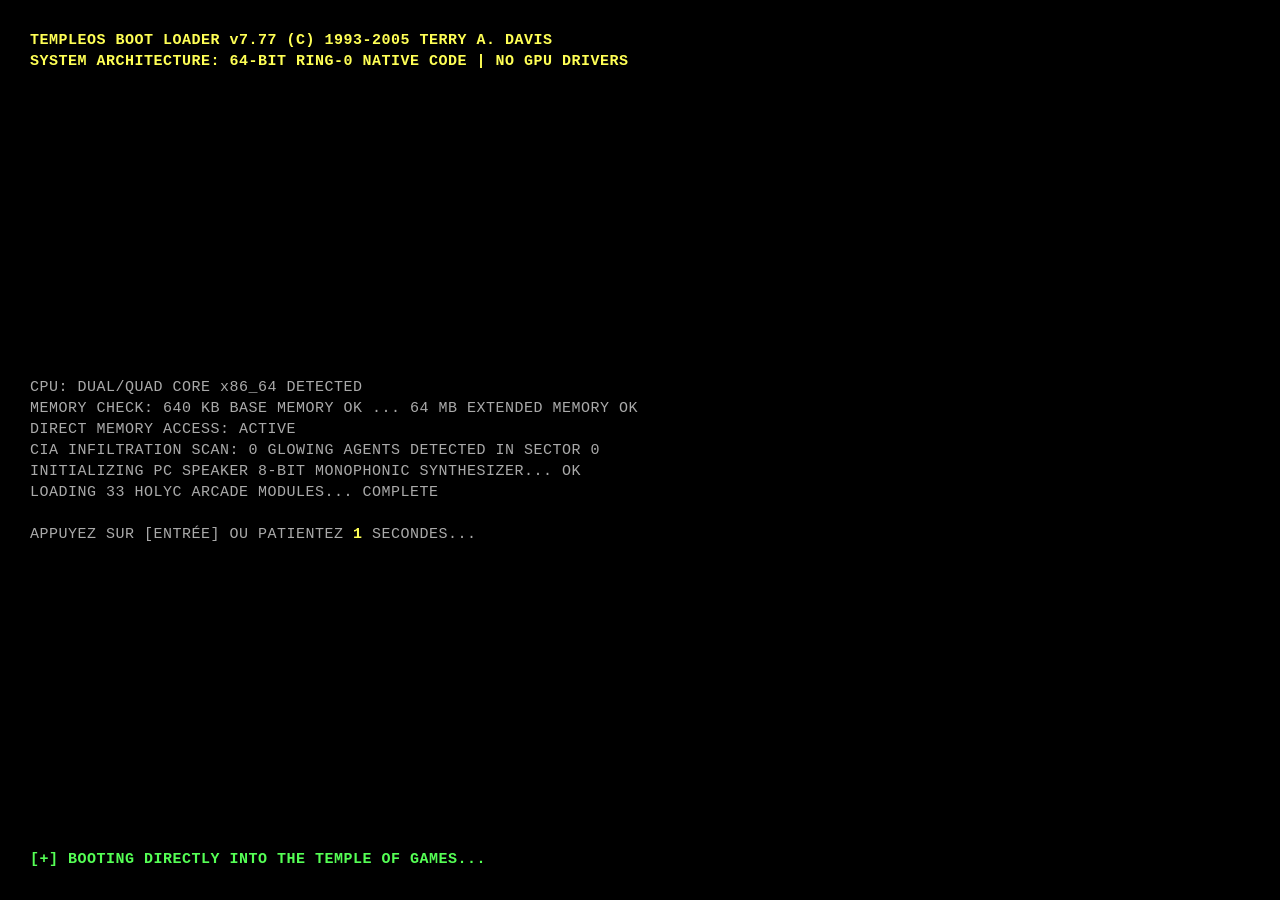
==== commit 01de202b: "style: replace all emojis with retro VGA/ASCII system badges and clean indicators" ====
--- a/TempleOS Arcade.app/Contents/Resources/web/index.html
+++ b/TempleOS Arcade.app/Contents/Resources/web/index.html
@@ -46,49 +46,49 @@
   <!-- BARRE SUPÉRIEURE TEMPLEOS -->
   <header id="topbar">
     <div class="topbar-brand clickable" onclick="desktop.openWindow('win-explorer')">
-      <span>✝</span>
+      <span>+</span>
       <span>TEMPLE_OS_GAMES</span>
       <span style="font-size: 10px; color: var(--vga-dark-gray);">[v3.0]</span>
     </div>
 
     <!-- JAUGE DE PARANOÏA GLOW-O-METER -->
     <div class="glow-meter" title="Jauge de détection des agents CIA qui brillent dans le noir">
-      <span>👁 CIA GLOW:</span>
+      <span>[CIA] CIA GLOW:</span>
       <div class="glow-bar"><div id="glow-fill" class="glow-fill"></div></div>
       <span id="glow-percent">25%</span>
     </div>
 
     <nav class="menu-items">
-      <div class="menu-item clickable" style="background:var(--vga-yellow); color:var(--vga-black); font-weight:bold;" onclick="desktop.openWindow('win-explorer')">📁 EXPLORATEUR (45 JEUX)</div>
-      <div class="menu-item clickable" style="color:var(--vga-light-green);" onclick="desktop.openWindow('win-raycaster')">[🔫 Pentagone 3D]</div>
-      <div class="menu-item clickable" style="color:var(--vga-light-cyan);" onclick="desktop.openWindow('win-flight')">[✈️ Vol 3D]</div>
-      <div class="menu-item clickable" onclick="desktop.openWindow('win-warroom')">[🌍 War Room]</div>
-      <div class="menu-item clickable" onclick="desktop.openWindow('win-cards')">[🃏 Black Jack]</div>
-      <div class="menu-item clickable" onclick="desktop.openWindow('win-goat')">[🐐 Chèvre]</div>
-      <div class="menu-item clickable" onclick="desktop.openWindow('win-ide')">[💻 HolyC IDE]</div>
-      <div class="menu-item clickable" onclick="desktop.openWindow('win-soundboard')">[🗣️ Soundboard]</div>
-      <div class="menu-item clickable" onclick="desktop.openWindow('win-multiplayer')">[🌐 P2P Multi]</div>
-      <div class="menu-item clickable" id="tile-btn" style="color:var(--vga-light-green);">[🪟 Mosaïque]</div>
-      <div class="menu-item clickable" style="color:var(--vga-light-red); font-weight:bold;" onclick="window.templeBSOD.trigger('CRASH MANUEL FORCÉ PAR L\'UTILISATEUR')">[💀 CRASH BSOD]</div>
+      <div class="menu-item clickable" style="background:var(--vga-yellow); color:var(--vga-black); font-weight:bold;" onclick="desktop.openWindow('win-explorer')">[DIR] EXPLORATEUR (45 JEUX)</div>
+      <div class="menu-item clickable" style="color:var(--vga-light-green);" onclick="desktop.openWindow('win-raycaster')">[3D] Pentagone 3D</div>
+      <div class="menu-item clickable" style="color:var(--vga-light-cyan);" onclick="desktop.openWindow('win-flight')">[FLY] Vol 3D</div>
+      <div class="menu-item clickable" onclick="desktop.openWindow('win-warroom')">[MAP] War Room</div>
+      <div class="menu-item clickable" onclick="desktop.openWindow('win-cards')">[CARD] Black Jack</div>
+      <div class="menu-item clickable" onclick="desktop.openWindow('win-goat')">[GOAT] Chèvre</div>
+      <div class="menu-item clickable" onclick="desktop.openWindow('win-ide')">[IDE] HolyC IDE</div>
+      <div class="menu-item clickable" onclick="desktop.openWindow('win-soundboard')">[VOX] Soundboard</div>
+      <div class="menu-item clickable" onclick="desktop.openWindow('win-multiplayer')">[NET] P2P Multi</div>
+      <div class="menu-item clickable" id="tile-btn" style="color:var(--vga-light-green);">[TILE] Mosaïque</div>
+      <div class="menu-item clickable" style="color:var(--vga-light-red); font-weight:bold;" onclick="window.templeBSOD.trigger('CRASH MANUEL FORCÉ PAR L\'UTILISATEUR')">[ERR] CRASH BSOD</div>
       <div class="menu-item clickable" id="oracle-direct-btn" style="color: var(--vga-blue);">[F7 Oracle]</div>
     </nav>
 
     <div class="topbar-right">
       <!-- Radio FM Chiptune -->
-      <div id="radio-btn" class="speaker-indicator clickable" onclick="window.templeRadio.togglePlay()" title="Cliquez pour allumer la radio chiptune">📻 RADIO : OFF</div>
-      <div class="speaker-indicator clickable" onclick="window.templeRadio.nextStation()" title="Changer de station" style="font-size:10px;">[STATION ⏩]</div>
+      <div id="radio-btn" class="speaker-indicator clickable" onclick="window.templeRadio.togglePlay()" title="Cliquez pour allumer la radio chiptune">[RAD] RADIO : OFF</div>
+      <div class="speaker-indicator clickable" onclick="window.templeRadio.nextStation()" title="Changer de station" style="font-size:10px;">[STATION >>]</div>
       <!-- Indicateur Manette -->
-      <div id="gamepad-indicator" style="font-size:11px; color:var(--vga-dark-gray);">🎮 MANETTE : OFF</div>
+      <div id="gamepad-indicator" style="font-size:11px; color:var(--vga-dark-gray);">[PAD] MANETTE : OFF</div>
       <!-- Toggle Voix Terry -->
-      <div id="voice-toggle" class="speaker-indicator clickable">🗣️ VOIX : ON</div>
+      <div id="voice-toggle" class="speaker-indicator clickable">[VOX] VOIX : ON</div>
       <!-- Toggle Audio Speaker -->
-      <div id="speaker-toggle" class="speaker-indicator clickable">🔊 SPEAKER : ON</div>
+      <div id="speaker-toggle" class="speaker-indicator clickable">[SND] SPEAKER : ON</div>
       <!-- Toggle CRT -->
-      <div id="scanline-toggle" class="speaker-indicator clickable">📺 CRT : ON</div>
+      <div id="scanline-toggle" class="speaker-indicator clickable">[CRT] CRT : ON</div>
       <!-- Thèmes -->
       <select id="theme-select" style="background:#000; color:#ffff55; border:1px solid #777; font-family:var(--font-temple); font-size:11px; padding:1px 2px;">
         <option value="temple">THÈME : BLEU VGA</option>
-        <option value="illuminati" selected>THÈME : 👁️ ILLUMINATI GOLD</option>
+        <option value="illuminati" selected>THÈME : [CIA] ILLUMINATI GOLD</option>
         <option value="phosphor">THÈME : VERT PHOSPHORE</option>
         <option value="amber">THÈME : AMBRE VT220</option>
         <option value="cga">THÈME : CGA 4 COULEURS</option>
@@ -117,7 +117,7 @@
 
     <!-- WIDGET 3D ASCII WIREFRAME EN BAS À DROITE -->
     <div class="wireframe-widget">
-      <div class="wireframe-title">👁️ PYRAMIDE DE LA PROVIDENCE</div>
+      <div class="wireframe-title">[CIA] PYRAMIDE DE LA PROVIDENCE</div>
       <div id="wireframe-container"></div>
       <div style="font-size: 9px; color: var(--vga-light-green);">ANNUIT CŒPTIS • 60FPS</div>
     </div>
@@ -125,63 +125,124 @@
     <!-- ICONES DU BUREAU -->
     <div class="desktop-icons">
       <div class="desktop-icon" data-window="win-explorer">
-        <span class="icon-art">📁</span>
+        <span class="icon-art">[DIR]</span>
         <span class="icon-label">EXPLORATEUR</span>
       </div>
 
       <div class="desktop-icon" data-window="win-achievements">
-        <span class="icon-art">🏆</span>
+        <span class="icon-art">[TOP]</span>
         <span class="icon-label">SUCCÈS_SACRÉS</span>
       </div>
 
       <div class="desktop-icon" data-window="win-nwo">
-        <span class="icon-art">👁️</span>
+        <span class="icon-art">[CIA]</span>
         <span class="icon-label">NWO_TYCOON</span>
       </div>
 
       <div class="desktop-icon" data-window="win-pyramid">
-        <span class="icon-art">🔺</span>
+        <span class="icon-art">[NWO]</span>
         <span class="icon-label">PYRAMID_RUN</span>
       </div>
 
       <div class="desktop-icon" data-window="win-reptilian">
-        <span class="icon-art">🦎</span>
+        <span class="icon-art">[REP]</span>
         <span class="icon-label">REPTILIENS</span>
       </div>
 
       <div class="desktop-icon" data-window="win-tripong">
-        <span class="icon-art">📐</span>
+        <span class="icon-art">[TRI]</span>
         <span class="icon-label">TRI_PONG</span>
       </div>
 
       <div class="desktop-icon" data-window="win-decrypt">
-        <span class="icon-art">📜</span>
+        <span class="icon-art">[DOC]</span>
         <span class="icon-label">DÉCRYPTEUR</span>
       </div>
 
       <div class="desktop-icon" data-window="win-pong">
-        <span class="icon-art">🏓</span>
+        <span class="icon-art">[PONG]</span>
         <span class="icon-label">HOLY_PONG</span>
       </div>
 
       <div class="desktop-icon" data-window="win-tron">
-        <span class="icon-art">🏍</span>
+        <span class="icon-art">[TRON]</span>
         <span class="icon-label">TRON_2P</span>
       </div>
 
       <div class="desktop-icon" data-window="win-guitar">
-        <span class="icon-art">🎸</span>
+        <span class="icon-art">[TUNE]</span>
         <span class="icon-label">GUITAR_TERRY</span>
       </div>
 
       <div class="desktop-icon" data-window="win-chess">
-        <span class="icon-art">♟</span>
+        <span class="icon-art">[CHESS]</span>
         <span class="icon-label">ECHECS_DIEU</span>
       </div>
 
       <div class="desktop-icon" data-window="win-oracle">
-        <span class="icon-art">⚡</span>
+        <span class="icon-art">[SYS]</span>
         <span class="icon-label">ORACLE_F7</span>
+      </div>
+
+      <!-- V5.0 MEGASYS ICONS -->
+      <div class="desktop-icon" data-window="win-raycaster">
+        <span class="icon-art">[3D]</span>
+        <span class="icon-label">PENTAGONE_3D</span>
+      </div>
+
+      <div class="desktop-icon" data-window="win-flight">
+        <span class="icon-art">[FLY]</span>
+        <span class="icon-label">VOL_TERRY_3D</span>
+      </div>
+
+      <div class="desktop-icon" data-window="win-warroom">
+        <span class="icon-art">[MAP]</span>
+        <span class="icon-label">WAR_ROOM</span>
+      </div>
+
+      <div class="desktop-icon" data-window="win-cards">
+        <span class="icon-art">[CARD]</span>
+        <span class="icon-label">VATICAN_BJ</span>
+      </div>
+
+      <div class="desktop-icon" data-window="win-goat">
+        <span class="icon-art">[GOAT]</span>
+        <span class="icon-label">CHÈVRE_RING0</span>
+      </div>
+
+      <div class="desktop-icon" data-window="win-ide">
+        <span class="icon-art">[IDE]</span>
+        <span class="icon-label">HOLYC_IDE</span>
+      </div>
+
+      <div class="desktop-icon" data-window="win-soundboard">
+        <span class="icon-art">[VOX]</span>
+        <span class="icon-label">TERRY_VOICE</span>
+      </div>
+
+      <div class="desktop-icon" data-window="win-multiplayer">
+        <span class="icon-art">[NET]</span>
+        <span class="icon-label">P2P_MULTI</span>
+      </div>
+
+      <div class="desktop-icon" data-window="win-radio">
+        <span class="icon-art">[RAD]</span>
+        <span class="icon-label">RADIO_PIRATE</span>
+      </div>
+
+      <div class="desktop-icon" data-window="win-area51">
+        <span class="icon-art">[S4]</span>
+        <span class="icon-label">AREA_51</span>
+      </div>
+
+      <div class="desktop-icon" data-window="win-cern">
+        <span class="icon-art">[LHC]</span>
+        <span class="icon-label">CERN_LHC</span>
+      </div>
+
+      <div class="desktop-icon" data-window="win-bbs">
+        <span class="icon-art">[ERR]</span>
+        <span class="icon-label">BBS_HACK</span>
       </div>
     </div>
 
@@ -191,7 +252,7 @@
     <div id="win-explorer" class="temple-window" style="top: 20px; left: 100px; width: 740px; display: none;">
       <div class="window-titlebar">
         <div class="window-title">
-          <span>📁</span>
+          <span>[DIR]</span>
           <span>C:/GAMES_EXPLORER.HC (33 JEUX ET DÉFIS ALGORITHMIQUES)</span>
         </div>
         <div class="window-controls">
@@ -208,7 +269,7 @@
     <!-- ==================================================================== -->
     <div id="win-achievements" class="temple-window" style="top: 30px; left: 160px; width: 500px; display: none;">
       <div class="window-titlebar">
-        <div class="window-title"><span>🏆</span><span>C:/SYSTEM/ACHIEVEMENTS.HC</span></div>
+        <div class="window-title"><span>[TOP]</span><span>C:/SYSTEM/ACHIEVEMENTS.HC</span></div>
         <div class="window-controls"><button class="win-btn close">X</button></div>
       </div>
       <div class="window-body">
@@ -222,7 +283,7 @@
     <!-- TRON LIGHTCYCLES -->
     <div id="win-tron" class="temple-window" style="top: 40px; left: 180px; width: 440px; display: none;">
       <div class="window-titlebar">
-        <div class="window-title"><span>🏍</span><span>C:/GAMES/ARCADE/TRON_LIGHTCYCLES.HC</span></div>
+        <div class="window-title"><span>[TRON]</span><span>C:/GAMES/ARCADE/TRON_LIGHTCYCLES.HC</span></div>
         <div class="window-controls"><button class="win-btn close">X</button></div>
       </div>
       <div class="window-body">
@@ -242,7 +303,7 @@
     <!-- MINI-ÉCHECS DE DIEU -->
     <div id="win-chess" class="temple-window" style="top: 35px; left: 220px; width: 380px; display: none;">
       <div class="window-titlebar">
-        <div class="window-title"><span>♟</span><span>C:/GAMES/IA_ALGO/ECHECS_DIVINS.HC</span></div>
+        <div class="window-title"><span>[CHESS]</span><span>C:/GAMES/IA_ALGO/ECHECS_DIVINS.HC</span></div>
         <div class="window-controls"><button class="win-btn close">X</button></div>
       </div>
       <div class="window-body">
@@ -259,7 +320,7 @@
     <!-- GUITAR TERRY -->
     <div id="win-guitar" class="temple-window" style="top: 45px; left: 210px; width: 440px; display: none;">
       <div class="window-titlebar">
-        <div class="window-title"><span>🎸</span><span>C:/GAMES/ARCADE/GUITAR_TERRY.HC</span></div>
+        <div class="window-title"><span>[TUNE]</span><span>C:/GAMES/ARCADE/GUITAR_TERRY.HC</span></div>
         <div class="window-controls"><button class="win-btn close">X</button></div>
       </div>
       <div class="window-body">
@@ -276,7 +337,7 @@
     <!-- PONG -->
     <div id="win-pong" class="temple-window" style="top: 35px; left: 150px; width: 530px; display: none;">
       <div class="window-titlebar">
-        <div class="window-title"><span>🏓</span><span>C:/GAMES/ARCADE/HOLY_PONG.HC</span></div>
+        <div class="window-title"><span>[PONG]</span><span>C:/GAMES/ARCADE/HOLY_PONG.HC</span></div>
         <div class="window-controls"><button class="win-btn close">X</button></div>
       </div>
       <div class="window-body">
@@ -285,7 +346,7 @@
           <button class="diff-btn clickable" data-diff="facile" onclick="desktop.games.pong.setDifficulty('facile')">FACILE</button>
           <button class="diff-btn active clickable" data-diff="normal" onclick="desktop.games.pong.setDifficulty('normal')">NORMAL</button>
           <button class="diff-btn clickable" data-diff="difficile" onclick="desktop.games.pong.setDifficulty('difficile')">DIFFICILE</button>
-          <button class="diff-btn troll clickable" data-diff="troll" onclick="desktop.games.pong.setDifficulty('troll')">TROLL ⚡</button>
+          <button class="diff-btn troll clickable" data-diff="troll" onclick="desktop.games.pong.setDifficulty('troll')">TROLL [SYS]</button>
         </div>
         <div class="game-hud"><span>JOUEUR : <span id="pong-player-score">0</span></span><span style="color:var(--vga-light-red)">AGENT CIA : <span id="pong-cpu-score">0</span></span></div>
         <div class="pong-container">
@@ -302,7 +363,7 @@
     <!-- MORPION -->
     <div id="win-morpion" class="temple-window" style="top: 50px; left: 280px; width: 450px; display: none;">
       <div class="window-titlebar">
-        <div class="window-title"><span>✝</span><span>C:/GAMES/GRILLES/MORPION_SACRE.HC</span></div>
+        <div class="window-title"><span>+</span><span>C:/GAMES/GRILLES/MORPION_SACRE.HC</span></div>
         <div class="window-controls"><button class="win-btn close">X</button></div>
       </div>
       <div class="window-body">
@@ -311,7 +372,7 @@
           <button class="diff-btn clickable" data-diff="facile" onclick="desktop.games.morpion.setDifficulty('facile')">FACILE</button>
           <button class="diff-btn active clickable" data-diff="normal" onclick="desktop.games.morpion.setDifficulty('normal')">NORMAL</button>
           <button class="diff-btn clickable" data-diff="difficile" onclick="desktop.games.morpion.setDifficulty('difficile')">MINIMAX</button>
-          <button class="diff-btn troll clickable" data-diff="troll" onclick="desktop.games.morpion.setDifficulty('troll')">TROLL ⚡</button>
+          <button class="diff-btn troll clickable" data-diff="troll" onclick="desktop.games.morpion.setDifficulty('troll')">TROLL [SYS]</button>
         </div>
         <div class="game-hud"><span id="morpion-status" style="color:var(--vga-yellow);">TOUR : CROIX SACRÉE (X)</span></div>
         <div class="morpion-container">
@@ -325,7 +386,7 @@
     <!-- PUISSANCE 4 -->
     <div id="win-p4" class="temple-window" style="top: 60px; left: 200px; width: 490px; display: none;">
       <div class="window-titlebar">
-        <div class="window-title"><span>🔴</span><span>C:/GAMES/GRILLES/PUISSANCE_4.HC</span></div>
+        <div class="window-title"><span>[O]</span><span>C:/GAMES/GRILLES/PUISSANCE_4.HC</span></div>
         <div class="window-controls"><button class="win-btn close">X</button></div>
       </div>
       <div class="window-body">
@@ -334,7 +395,7 @@
           <button class="diff-btn clickable" data-diff="facile" onclick="desktop.games.puissance4.setDifficulty('facile')">FACILE</button>
           <button class="diff-btn active clickable" data-diff="normal" onclick="desktop.games.puissance4.setDifficulty('normal')">NORMAL</button>
           <button class="diff-btn clickable" data-diff="difficile" onclick="desktop.games.puissance4.setDifficulty('difficile')">DIFFICILE</button>
-          <button class="diff-btn troll clickable" data-diff="troll" onclick="desktop.games.puissance4.setDifficulty('troll')">TROLL ⚡</button>
+          <button class="diff-btn troll clickable" data-diff="troll" onclick="desktop.games.puissance4.setDifficulty('troll')">TROLL [SYS]</button>
         </div>
         <div class="game-hud"><span id="p4-status" style="color:var(--vga-yellow);">TOUR : CROISÉ BÉNI (JAUNE)</span></div>
         <div class="p4-container">
@@ -348,7 +409,7 @@
     <!-- BATAILLE NAVALE -->
     <div id="win-battleship" class="temple-window" style="top: 40px; left: 160px; width: 620px; display: none;">
       <div class="window-titlebar">
-        <div class="window-title"><span>🚢</span><span>C:/GAMES/GRILLES/BATAILLE_NAVALE_ARCHE.HC</span></div>
+        <div class="window-title"><span>[SHIP]</span><span>C:/GAMES/GRILLES/BATAILLE_NAVALE_ARCHE.HC</span></div>
         <div class="window-controls"><button class="win-btn close">X</button></div>
       </div>
       <div class="window-body">
@@ -357,7 +418,7 @@
           <button class="diff-btn clickable" data-diff="facile" onclick="desktop.games.battleship.setDifficulty('facile')">FACILE</button>
           <button class="diff-btn active clickable" data-diff="normal" onclick="desktop.games.battleship.setDifficulty('normal')">NORMAL</button>
           <button class="diff-btn clickable" data-diff="difficile" onclick="desktop.games.battleship.setDifficulty('difficile')">RADAR PARITÉ</button>
-          <button class="diff-btn troll clickable" data-diff="troll" onclick="desktop.games.battleship.setDifficulty('troll')">SONAR DIVIN ⚡</button>
+          <button class="diff-btn troll clickable" data-diff="troll" onclick="desktop.games.battleship.setDifficulty('troll')">SONAR DIVIN [SYS]</button>
         </div>
         <div class="game-hud"><span id="bs-status" style="color:var(--vga-light-green)">RADAR PRÊT ! CLIQUE SUR LE RADAR ENNEMI POUR TIRER.</span></div>
         <div class="battleship-container">
@@ -374,7 +435,7 @@
     <!-- DÉMINEUR -->
     <div id="win-demineur" class="temple-window" style="top: 55px; left: 210px; width: 440px; display: none;">
       <div class="window-titlebar">
-        <div class="window-title"><span>💣</span><span>C:/GAMES/GRILLES/DEMINEUR_CIA.HC</span></div>
+        <div class="window-title"><span>[MINE]</span><span>C:/GAMES/GRILLES/DEMINEUR_CIA.HC</span></div>
         <div class="window-controls"><button class="win-btn close">X</button></div>
       </div>
       <div class="window-body">
@@ -383,16 +444,16 @@
           <button class="diff-btn clickable" data-diff="facile" onclick="desktop.games.demineur.setDifficulty('facile')">FACILE (8)</button>
           <button class="diff-btn active clickable" data-diff="normal" onclick="desktop.games.demineur.setDifficulty('normal')">NORMAL (12)</button>
           <button class="diff-btn clickable" data-diff="difficile" onclick="desktop.games.demineur.setDifficulty('difficile')">DIFFICILE (24)</button>
-          <button class="diff-btn troll clickable" data-diff="troll" onclick="desktop.games.demineur.setDifficulty('troll')">TROLL ⚡</button>
+          <button class="diff-btn troll clickable" data-diff="troll" onclick="desktop.games.demineur.setDifficulty('troll')">TROLL [SYS]</button>
         </div>
         <div class="demineur-container">
           <div class="demineur-header">
             <div id="mine-counter" class="digit-counter">012</div>
-            <div id="mine-face" class="demineur-face clickable">😇</div>
+            <div id="mine-face" class="demineur-face clickable">[:)]</div>
             <div id="mine-timer" class="digit-counter">000</div>
           </div>
           <div id="demineur-grid" class="demineur-grid"></div>
-          <div style="font-size:11px; color:var(--vga-light-gray); text-align:center;">[Clic Gauche: Révéler | Clic Droit: Planter Croix Sainte ✝]</div>
+          <div style="font-size:11px; color:var(--vga-light-gray); text-align:center;">[Clic Gauche: Révéler | Clic Droit: Planter Croix Sainte +]</div>
           <div id="demineur-comment" class="god-message-box"><span class="god-title">[ORACLE] :</span> DÉBUSQUE LES MICROS DE LA CIA !</div>
         </div>
       </div>
@@ -401,7 +462,7 @@
     <!-- SNAKE -->
     <div id="win-snake" class="temple-window" style="top: 45px; left: 190px; width: 440px; display: none;">
       <div class="window-titlebar">
-        <div class="window-title"><span>🐍</span><span>C:/GAMES/ARCADE/SERPENT_MOISE.HC</span></div>
+        <div class="window-title"><span>[SNAKE]</span><span>C:/GAMES/ARCADE/SERPENT_MOISE.HC</span></div>
         <div class="window-controls"><button class="win-btn close">X</button></div>
       </div>
       <div class="window-body">
@@ -410,9 +471,9 @@
           <button class="diff-btn clickable" data-diff="facile" onclick="desktop.games.snake.setDifficulty('facile')">LENTE</button>
           <button class="diff-btn active clickable" data-diff="normal" onclick="desktop.games.snake.setDifficulty('normal')">NORMALE</button>
           <button class="diff-btn clickable" data-diff="difficile" onclick="desktop.games.snake.setDifficulty('difficile')">FÉDÉRALE</button>
-          <button class="diff-btn troll clickable" data-diff="troll" onclick="desktop.games.snake.setDifficulty('troll')">RING-0 ⚡</button>
-        </div>
-        <div class="game-hud"><span>SCORE : <span id="snake-score">0</span></span><span style="color:var(--vga-light-cyan);">MANNE : 🍞 | POMME : 🍎</span></div>
+          <button class="diff-btn troll clickable" data-diff="troll" onclick="desktop.games.snake.setDifficulty('troll')">RING-0 [SYS]</button>
+        </div>
+        <div class="game-hud"><span>SCORE : <span id="snake-score">0</span></span><span style="color:var(--vga-light-cyan);">MANNE : [BREAD] | POMME : [APPLE]</span></div>
         <div class="snake-container">
           <canvas id="snake-canvas" class="snake-canvas"></canvas>
           <button class="temple-btn primary clickable" style="margin-top:4px;" onclick="desktop.games.snake.reset()">RECOMMENCER</button>
@@ -424,7 +485,7 @@
     <!-- CONWAY -->
     <div id="win-conway" class="temple-window" style="top: 30px; left: 140px; width: 520px; display: none;">
       <div class="window-titlebar">
-        <div class="window-title"><span>🧬</span><span>C:/GAMES/GRILLES/JEU_VIE_CONWAY.HC</span></div>
+        <div class="window-title"><span>[CELL]</span><span>C:/GAMES/GRILLES/JEU_VIE_CONWAY.HC</span></div>
         <div class="window-controls"><button class="win-btn close">X</button></div>
       </div>
       <div class="window-body">
@@ -446,7 +507,7 @@
     <!-- TAQUIN 15 -->
     <div id="win-taquin" class="temple-window" style="top: 60px; left: 260px; width: 420px; display: none;">
       <div class="window-titlebar">
-        <div class="window-title"><span>🔢</span><span>C:/GAMES/GRILLES/TAQUIN_15.HC</span></div>
+        <div class="window-title"><span>[NUM]</span><span>C:/GAMES/GRILLES/TAQUIN_15.HC</span></div>
         <div class="window-controls"><button class="win-btn close">X</button></div>
       </div>
       <div class="window-body">
@@ -463,7 +524,7 @@
     <!-- SUDOKU -->
     <div id="win-sudoku" class="temple-window" style="top: 40px; left: 200px; width: 450px; display: none;">
       <div class="window-titlebar">
-        <div class="window-title"><span>🧩</span><span>C:/GAMES/GRILLES/SUDOKU_BACKTRACKING.HC</span></div>
+        <div class="window-title"><span>[GRID]</span><span>C:/GAMES/GRILLES/SUDOKU_BACKTRACKING.HC</span></div>
         <div class="window-controls"><button class="win-btn close">X</button></div>
       </div>
       <div class="window-body">
@@ -471,7 +532,7 @@
         <div id="sudoku-board" class="sudoku-board"></div>
         <div style="display:flex; gap:8px; justify-content:center; margin-top:6px;">
           <button class="temple-btn primary clickable" onclick="desktop.games.sudoku.generateNewPuzzle()">NOUVELLE GRILLE</button>
-          <button class="temple-btn holy clickable" onclick="desktop.games.sudoku.solveInstant()">RÉSOUDRE PAR BACKTRACKING ⚡</button>
+          <button class="temple-btn holy clickable" onclick="desktop.games.sudoku.solveInstant()">RÉSOUDRE PAR BACKTRACKING [SYS]</button>
         </div>
       </div>
     </div>
@@ -479,7 +540,7 @@
     <!-- PLUS OU MOINS -->
     <div id="win-plusmoins" class="temple-window" style="top: 70px; left: 230px; width: 460px; display: none;">
       <div class="window-titlebar">
-        <div class="window-title"><span>❓</span><span>C:/GAMES/LOGIQUE/PLUS_OU_MOINS.HC</span></div>
+        <div class="window-title"><span>[?]</span><span>C:/GAMES/LOGIQUE/PLUS_OU_MOINS.HC</span></div>
         <div class="window-controls"><button class="win-btn close">X</button></div>
       </div>
       <div class="window-body"><div id="plusmoins-container"></div></div>
@@ -488,7 +549,7 @@
     <!-- MASTERMIND -->
     <div id="win-mastermind" class="temple-window" style="top: 45px; left: 210px; width: 480px; display: none;">
       <div class="window-titlebar">
-        <div class="window-title"><span>🔴</span><span>C:/GAMES/LOGIQUE/MASTERMIND_VGA.HC</span></div>
+        <div class="window-title"><span>[O]</span><span>C:/GAMES/LOGIQUE/MASTERMIND_VGA.HC</span></div>
         <div class="window-controls"><button class="win-btn close">X</button></div>
       </div>
       <div class="window-body"><div id="mastermind-container"></div></div>
@@ -497,7 +558,7 @@
     <!-- PENDU -->
     <div id="win-pendu" class="temple-window" style="top: 50px; left: 190px; width: 500px; display: none;">
       <div class="window-titlebar">
-        <div class="window-title"><span>🪢</span><span>C:/GAMES/LOGIQUE/PENDU_SACRE.HC</span></div>
+        <div class="window-title"><span>[HANG]</span><span>C:/GAMES/LOGIQUE/PENDU_SACRE.HC</span></div>
         <div class="window-controls"><button class="win-btn close">X</button></div>
       </div>
       <div class="window-body"><div id="pendu-container"></div></div>
@@ -506,7 +567,7 @@
     <!-- MOTUS -->
     <div id="win-motus" class="temple-window" style="top: 40px; left: 240px; width: 440px; display: none;">
       <div class="window-titlebar">
-        <div class="window-title"><span>🔤</span><span>C:/GAMES/LOGIQUE/MOTUS_WORDLE.HC</span></div>
+        <div class="window-title"><span>[WORD]</span><span>C:/GAMES/LOGIQUE/MOTUS_WORDLE.HC</span></div>
         <div class="window-controls"><button class="win-btn close">X</button></div>
       </div>
       <div class="window-body"><div id="motus-container"></div></div>
@@ -515,7 +576,7 @@
     <!-- NIM -->
     <div id="win-nim" class="temple-window" style="top: 65px; left: 220px; width: 480px; display: none;">
       <div class="window-titlebar">
-        <div class="window-title"><span>🔥</span><span>C:/GAMES/LOGIQUE/JEU_DE_NIM_XOR.HC</span></div>
+        <div class="window-title"><span>[FIRE]</span><span>C:/GAMES/LOGIQUE/JEU_DE_NIM_XOR.HC</span></div>
         <div class="window-controls"><button class="win-btn close">X</button></div>
       </div>
       <div class="window-body"><div id="nim-container"></div></div>
@@ -524,7 +585,7 @@
     <!-- CONVERTISSEUR EXPRESS -->
     <div id="win-binary" class="temple-window" style="top: 55px; left: 210px; width: 460px; display: none;">
       <div class="window-titlebar">
-        <div class="window-title"><span>⚡</span><span>C:/GAMES/LOGIQUE/CONVERTISSEUR_BIN.HC</span></div>
+        <div class="window-title"><span>[SYS]</span><span>C:/GAMES/LOGIQUE/CONVERTISSEUR_BIN.HC</span></div>
         <div class="window-controls"><button class="win-btn close">X</button></div>
       </div>
       <div class="window-body"><div id="binary-container"></div></div>
@@ -533,7 +594,7 @@
     <!-- SIMON MUSICAL -->
     <div id="win-simon" class="temple-window" style="top: 40px; left: 230px; width: 430px; display: none;">
       <div class="window-titlebar">
-        <div class="window-title"><span>🎵</span><span>C:/GAMES/AUDIO/SIMON_MUSICAL.HC</span></div>
+        <div class="window-title"><span>[NOTE]</span><span>C:/GAMES/AUDIO/SIMON_MUSICAL.HC</span></div>
         <div class="window-controls"><button class="win-btn close">X</button></div>
       </div>
       <div class="window-body"><div id="simon-container"></div></div>
@@ -542,7 +603,7 @@
     <!-- POURSUITE LYRE MAC 250 -->
     <div id="win-poursuite" class="temple-window" style="top: 45px; left: 200px; width: 450px; display: none;">
       <div class="window-titlebar">
-        <div class="window-title"><span>🔦</span><span>C:/GAMES/AUDIO/POURSUITE_MAC250.HC</span></div>
+        <div class="window-title"><span>[SPOT]</span><span>C:/GAMES/AUDIO/POURSUITE_MAC250.HC</span></div>
         <div class="window-controls"><button class="win-btn close">X</button></div>
       </div>
       <div class="window-body"><div id="poursuite-container"></div></div>
@@ -551,7 +612,7 @@
     <!-- PIPE DREAM CÂBLAGE -->
     <div id="win-pipedream" class="temple-window" style="top: 50px; left: 220px; width: 460px; display: none;">
       <div class="window-titlebar">
-        <div class="window-title"><span>🔌</span><span>C:/GAMES/AUDIO/PIPE_DREAM_REGIE.HC</span></div>
+        <div class="window-title"><span>[WIRE]</span><span>C:/GAMES/AUDIO/PIPE_DREAM_REGIE.HC</span></div>
         <div class="window-controls"><button class="win-btn close">X</button></div>
       </div>
       <div class="window-body"><div id="pipedream-container"></div></div>
@@ -560,7 +621,7 @@
     <!-- SÉQUENCEUR RYTHMIQUE -->
     <div id="win-sequencer" class="temple-window" style="top: 55px; left: 190px; width: 490px; display: none;">
       <div class="window-titlebar">
-        <div class="window-title"><span>🥁</span><span>C:/GAMES/AUDIO/BEAT_SEQUENCER_8PAS.HC</span></div>
+        <div class="window-title"><span>[DRUM]</span><span>C:/GAMES/AUDIO/BEAT_SEQUENCER_8PAS.HC</span></div>
         <div class="window-controls"><button class="win-btn close">X</button></div>
       </div>
       <div class="window-body"><div id="sequencer-container"></div></div>
@@ -569,7 +630,7 @@
     <!-- IDLE LOCATION -->
     <div id="win-idle" class="temple-window" style="top: 60px; left: 210px; width: 470px; display: none;">
       <div class="window-titlebar">
-        <div class="window-title"><span>💰</span><span>C:/GAMES/AUDIO/RENTAL_IDLE_CLICKER.HC</span></div>
+        <div class="window-title"><span>[GOLD]</span><span>C:/GAMES/AUDIO/RENTAL_IDLE_CLICKER.HC</span></div>
         <div class="window-controls"><button class="win-btn close">X</button></div>
       </div>
       <div class="window-body"><div id="idle-container"></div></div>
@@ -578,7 +639,7 @@
     <!-- BREAKOUT -->
     <div id="win-breakout" class="temple-window" style="top: 40px; left: 200px; width: 420px; display: none;">
       <div class="window-titlebar">
-        <div class="window-title"><span>🧱</span><span>C:/GAMES/ARCADE/CASSE_BRIQUES.HC</span></div>
+        <div class="window-title"><span>[BRICK]</span><span>C:/GAMES/ARCADE/CASSE_BRIQUES.HC</span></div>
         <div class="window-controls"><button class="win-btn close">X</button></div>
       </div>
       <div class="window-body">
@@ -593,7 +654,7 @@
     <!-- FLAPPY TERRY -->
     <div id="win-flappy" class="temple-window" style="top: 45px; left: 220px; width: 400px; display: none;">
       <div class="window-titlebar">
-        <div class="window-title"><span>🕊</span><span>C:/GAMES/ARCADE/FLAPPY_TERRY.HC</span></div>
+        <div class="window-title"><span>[BIRD]</span><span>C:/GAMES/ARCADE/FLAPPY_TERRY.HC</span></div>
         <div class="window-controls"><button class="win-btn close">X</button></div>
       </div>
       <div class="window-body">
@@ -608,7 +669,7 @@
     <!-- TETRIS -->
     <div id="win-tetris" class="temple-window" style="top: 30px; left: 240px; width: 340px; display: none;">
       <div class="window-titlebar">
-        <div class="window-title"><span>🕹</span><span>C:/GAMES/ARCADE/TETRIS_SACRE.HC</span></div>
+        <div class="window-title"><span>[ARC]</span><span>C:/GAMES/ARCADE/TETRIS_SACRE.HC</span></div>
         <div class="window-controls"><button class="win-btn close">X</button></div>
       </div>
       <div class="window-body">
@@ -619,7 +680,7 @@
             <button class="temple-btn primary clickable" onclick="desktop.games.tetris.start()">DÉMARRER</button>
             <button class="temple-btn clickable" onclick="desktop.games.tetris.reset()">RESET</button>
           </div>
-          <div style="font-size:10px; color:var(--vga-light-gray); text-align:center;">Flèches : ◀ ▶ Déplacer | ▲ Tourner | ▼ Descendre</div>
+          <div style="font-size:10px; color:var(--vga-light-gray); text-align:center;">Flèches : ◀ [PLAY] Déplacer | ▲ Tourner | ▼ Descendre</div>
         </div>
       </div>
     </div>
@@ -627,7 +688,7 @@
     <!-- ASTEROIDS -->
     <div id="win-asteroids" class="temple-window" style="top: 40px; left: 190px; width: 420px; display: none;">
       <div class="window-titlebar">
-        <div class="window-title"><span>🚀</span><span>C:/GAMES/ARCADE/ASTEROIDS_VECTOR.HC</span></div>
+        <div class="window-title"><span>[ROCKET]</span><span>C:/GAMES/ARCADE/ASTEROIDS_VECTOR.HC</span></div>
         <div class="window-controls"><button class="win-btn close">X</button></div>
       </div>
       <div class="window-body">
@@ -637,7 +698,7 @@
             <button class="temple-btn primary clickable" onclick="desktop.games.asteroids.isRunning = true; desktop.games.asteroids.loop();">DÉCOLLER</button>
             <button class="temple-btn clickable" onclick="desktop.games.asteroids.reset()">RESET</button>
           </div>
-          <div style="font-size:10px; color:var(--vga-light-gray);">◀ ▶ Pivoter | ▲ Gaz | ESPACE Tirer</div>
+          <div style="font-size:10px; color:var(--vga-light-gray);">◀ [PLAY] Pivoter | ▲ Gaz | ESPACE Tirer</div>
         </div>
       </div>
     </div>
@@ -645,7 +706,7 @@
     <!-- SPACE INVADERS -->
     <div id="win-invaders" class="temple-window" style="top: 45px; left: 200px; width: 410px; display: none;">
       <div class="window-titlebar">
-        <div class="window-title"><span>👾</span><span>C:/GAMES/ARCADE/SPACE_INVADERS_CIA.HC</span></div>
+        <div class="window-title"><span>[ALIEN]</span><span>C:/GAMES/ARCADE/SPACE_INVADERS_CIA.HC</span></div>
         <div class="window-controls"><button class="win-btn close">X</button></div>
       </div>
       <div class="window-body">
@@ -655,7 +716,7 @@
             <button class="temple-btn primary clickable" onclick="desktop.games.invaders.isRunning = true; desktop.games.invaders.loop();">COMBATTRE LES FEDS</button>
             <button class="temple-btn clickable" onclick="desktop.games.invaders.reset()">RESET</button>
           </div>
-          <div style="font-size:10px; color:var(--vga-light-gray);">◀ ▶ Déplacer | ESPACE Tirer</div>
+          <div style="font-size:10px; color:var(--vga-light-gray);">◀ [PLAY] Déplacer | ESPACE Tirer</div>
         </div>
       </div>
     </div>
@@ -663,7 +724,7 @@
     <!-- LABYRINTHE DFS -->
     <div id="win-labyrinth" class="temple-window" style="top: 35px; left: 180px; width: 440px; display: none;">
       <div class="window-titlebar">
-        <div class="window-title"><span>🌀</span><span>C:/GAMES/IA_ALGO/LABYRINTHE_DFS.HC</span></div>
+        <div class="window-title"><span>[MAZE]</span><span>C:/GAMES/IA_ALGO/LABYRINTHE_DFS.HC</span></div>
         <div class="window-controls"><button class="win-btn close">X</button></div>
       </div>
       <div class="window-body">
@@ -678,7 +739,7 @@
     <!-- ROGUE-LIKE ASCII -->
     <div id="win-rogue" class="temple-window" style="top: 45px; left: 190px; width: 490px; display: none;">
       <div class="window-titlebar">
-        <div class="window-title"><span>⚔️</span><span>C:/GAMES/IA_ALGO/ROGUE_CRAWLER.HC</span></div>
+        <div class="window-title"><span>[SWORD]</span><span>C:/GAMES/IA_ALGO/ROGUE_CRAWLER.HC</span></div>
         <div class="window-controls"><button class="win-btn close">X</button></div>
       </div>
       <div class="window-body"><div id="rogue-container"></div></div>
@@ -687,7 +748,7 @@
     <!-- CADAVRE EXQUIS -->
     <div id="win-cadavre" class="temple-window" style="top: 55px; left: 210px; width: 470px; display: none;">
       <div class="window-titlebar">
-        <div class="window-title"><span>📜</span><span>C:/GAMES/IA_ALGO/CADAVRE_EXQUIS.HC</span></div>
+        <div class="window-title"><span>[DOC]</span><span>C:/GAMES/IA_ALGO/CADAVRE_EXQUIS.HC</span></div>
         <div class="window-controls"><button class="win-btn close">X</button></div>
       </div>
       <div class="window-body"><div id="cadavre-container"></div></div>
@@ -696,7 +757,7 @@
     <!-- Q-LEARNING TIC-TAC-TOE -->
     <div id="win-qlearn" class="temple-window" style="top: 40px; left: 220px; width: 460px; display: none;">
       <div class="window-titlebar">
-        <div class="window-title"><span>🧠</span><span>C:/GAMES/IA_ALGO/Q_LEARNING_MORPION.HC</span></div>
+        <div class="window-title"><span>[AI]</span><span>C:/GAMES/IA_ALGO/Q_LEARNING_MORPION.HC</span></div>
         <div class="window-controls"><button class="win-btn close">X</button></div>
       </div>
       <div class="window-body"><div id="qlearn-container"></div></div>
@@ -705,7 +766,7 @@
     <!-- 8 DAMES -->
     <div id="win-eightqueens" class="temple-window" style="top: 45px; left: 230px; width: 450px; display: none;">
       <div class="window-titlebar">
-        <div class="window-title"><span>👑</span><span>C:/GAMES/IA_ALGO/HUIT_DAMES_BACKTRACK.HC</span></div>
+        <div class="window-title"><span>[QUEEN]</span><span>C:/GAMES/IA_ALGO/HUIT_DAMES_BACKTRACK.HC</span></div>
         <div class="window-controls"><button class="win-btn close">X</button></div>
       </div>
       <div class="window-body"><div id="eightqueens-container"></div></div>
@@ -714,7 +775,7 @@
     <!-- TERMINAL ORACLE & CIA -->
     <div id="win-oracle" class="temple-window" style="top: 90px; left: 140px; width: 580px; display: none;">
       <div class="window-titlebar">
-        <div class="window-title"><span>⚡</span><span>C:/SYSTEM/HOLYC_ORACLE_TERMINAL.HC</span></div>
+        <div class="window-title"><span>[SYS]</span><span>C:/SYSTEM/HOLYC_ORACLE_TERMINAL.HC</span></div>
         <div class="window-controls"><button class="win-btn close">X</button></div>
       </div>
       <div class="window-body">
@@ -731,8 +792,8 @@
           <input type="text" id="terminal-input" class="terminal-input" placeholder="Tapez GodWord; ou ScanCIA; puis Entrée..." autocomplete="off">
         </div>
         <div style="display:flex; gap:8px; margin-top:6px;">
-          <button class="temple-btn holy clickable" onclick="holyTerminal.handleCommand('GodWord;')">PAROLE DE DIEU ⚡ (F7)</button>
-          <button class="temple-btn danger clickable" onclick="holyTerminal.handleCommand('ScanCIA;')">RADAR CIA 👁</button>
+          <button class="temple-btn holy clickable" onclick="holyTerminal.handleCommand('GodWord;')">PAROLE DE DIEU [SYS] (F7)</button>
+          <button class="temple-btn danger clickable" onclick="holyTerminal.handleCommand('ScanCIA;')">RADAR CIA [CIA]</button>
     <!-- ==================================================================== -->
     <!-- NOUVEL ORDRE MONDIAL & JEUX ILLUMINATI (TEMPLEOS V4.0)                -->
     <!-- ==================================================================== -->
@@ -740,7 +801,7 @@
     <!-- 1. PYRAMID RUN -->
     <div id="win-pyramid" class="temple-window" style="top: 30px; left: 160px; width: 380px; display: none;">
       <div class="window-titlebar">
-        <div class="window-title"><span>🔺</span><span>C:/GAMES/ILLUMINATI/PYRAMID_RUN.HC</span></div>
+        <div class="window-title"><span>[NWO]</span><span>C:/GAMES/ILLUMINATI/PYRAMID_RUN.HC</span></div>
         <div class="window-controls"><button class="win-btn close">X</button></div>
       </div>
       <div class="window-body" style="text-align: center;">
@@ -761,7 +822,7 @@
     <!-- 2. NWO TYCOON (CLICKER) -->
     <div id="win-nwo" class="temple-window" style="top: 40px; left: 180px; width: 640px; display: none;">
       <div class="window-titlebar">
-        <div class="window-title"><span>👁️</span><span>C:/GAMES/ILLUMINATI/NWO_TYCOON.HC</span></div>
+        <div class="window-title"><span>[CIA]</span><span>C:/GAMES/ILLUMINATI/NWO_TYCOON.HC</span></div>
         <div class="window-controls"><button class="win-btn close">X</button></div>
       </div>
       <div class="window-body">
@@ -772,7 +833,7 @@
     <!-- 3. LE DÉCRYPTEUR ILLUMINATI -->
     <div id="win-decrypt" class="temple-window" style="top: 60px; left: 200px; width: 500px; display: none;">
       <div class="window-titlebar">
-        <div class="window-title"><span>📜</span><span>C:/GAMES/ILLUMINATI/DECRYPT_CODE.HC</span></div>
+        <div class="window-title"><span>[DOC]</span><span>C:/GAMES/ILLUMINATI/DECRYPT_CODE.HC</span></div>
         <div class="window-controls"><button class="win-btn close">X</button></div>
       </div>
       <div class="window-body">
@@ -783,7 +844,7 @@
     <!-- 4. WHACK-A-REPTILIAN -->
     <div id="win-reptilian" class="temple-window" style="top: 50px; left: 220px; width: 420px; display: none;">
       <div class="window-titlebar">
-        <div class="window-title"><span>🦎</span><span>C:/GAMES/ILLUMINATI/REPTILIAN_HUNT.HC</span></div>
+        <div class="window-title"><span>[REP]</span><span>C:/GAMES/ILLUMINATI/REPTILIAN_HUNT.HC</span></div>
         <div class="window-controls"><button class="win-btn close">X</button></div>
       </div>
       <div class="window-body">
@@ -794,7 +855,7 @@
     <!-- 5. TRI-PONG ILLUMINATI -->
     <div id="win-tripong" class="temple-window" style="top: 35px; left: 240px; width: 400px; display: none;">
       <div class="window-titlebar">
-        <div class="window-title"><span>📐</span><span>C:/GAMES/ILLUMINATI/TRI_PONG.HC</span></div>
+        <div class="window-title"><span>[TRI]</span><span>C:/GAMES/ILLUMINATI/TRI_PONG.HC</span></div>
         <div class="window-controls"><button class="win-btn close">X</button></div>
       </div>
       <div class="window-body" style="text-align: center;">
@@ -815,7 +876,7 @@
     <!-- 1. WOLFENSTEIN PENTAGONE 3D -->
     <div id="win-raycaster" class="temple-window" style="top: 25px; left: 130px; width: 440px; display: none;">
       <div class="window-titlebar">
-        <div class="window-title"><span>🔫</span><span>C:/MEGASYS/DOOM_PENTAGON_3D.HC</span></div>
+        <div class="window-title"><span>[3D]</span><span>C:/MEGASYS/DOOM_PENTAGON_3D.HC</span></div>
         <div class="window-controls"><button class="win-btn close">X</button></div>
       </div>
       <div class="window-body" style="text-align: center;">
@@ -836,7 +897,7 @@
     <!-- 2. SIMULATEUR DE VOL TERRY 3D -->
     <div id="win-flight" class="temple-window" style="top: 35px; left: 150px; width: 480px; display: none;">
       <div class="window-titlebar">
-        <div class="window-title"><span>✈️</span><span>C:/MEGASYS/GOD_FLIGHT_3D.HC</span></div>
+        <div class="window-title"><span>[FLY]</span><span>C:/MEGASYS/GOD_FLIGHT_3D.HC</span></div>
         <div class="window-controls"><button class="win-btn close">X</button></div>
       </div>
       <div class="window-body" style="text-align: center;">
@@ -857,7 +918,7 @@
     <!-- 3. BLACK JACK DU VATICAN -->
     <div id="win-cards" class="temple-window" style="top: 45px; left: 170px; width: 460px; display: none;">
       <div class="window-titlebar">
-        <div class="window-title"><span>🃏</span><span>C:/MEGASYS/VATICAN_BLACKJACK.HC</span></div>
+        <div class="window-title"><span>[CARD]</span><span>C:/MEGASYS/VATICAN_BLACKJACK.HC</span></div>
         <div class="window-controls"><button class="win-btn close">X</button></div>
       </div>
       <div class="window-body">
@@ -868,7 +929,7 @@
     <!-- 4. TAMAGOTCHI CHÈVRE SACRÉE -->
     <div id="win-goat" class="temple-window" style="top: 55px; left: 190px; width: 440px; display: none;">
       <div class="window-titlebar">
-        <div class="window-title"><span>🐐</span><span>C:/MEGASYS/GOAT_TAMAGOTCHI.HC</span></div>
+        <div class="window-title"><span>[GOAT]</span><span>C:/MEGASYS/GOAT_TAMAGOTCHI.HC</span></div>
         <div class="window-controls"><button class="win-btn close">X</button></div>
       </div>
       <div class="window-body">
@@ -879,7 +940,7 @@
     <!-- 5. WAR ROOM CONSPIRATIONNISTE -->
     <div id="win-warroom" class="temple-window" style="top: 30px; left: 120px; width: 580px; display: none;">
       <div class="window-titlebar">
-        <div class="window-title"><span>🌍</span><span>C:/MEGASYS/WAR_ROOM_RADAR.HC</span></div>
+        <div class="window-title"><span>[MAP]</span><span>C:/MEGASYS/WAR_ROOM_RADAR.HC</span></div>
         <div class="window-controls"><button class="win-btn close">X</button></div>
       </div>
       <div class="window-body" style="text-align: center;">
@@ -896,7 +957,7 @@
     <!-- 6. IDE HOLYC -->
     <div id="win-ide" class="temple-window" style="top: 40px; left: 140px; width: 580px; display: none;">
       <div class="window-titlebar">
-        <div class="window-title"><span>💻</span><span>C:/MEGASYS/HOLYC_IDE_COMPILER.HC</span></div>
+        <div class="window-title"><span>[IDE]</span><span>C:/MEGASYS/HOLYC_IDE_COMPILER.HC</span></div>
         <div class="window-controls"><button class="win-btn close">X</button></div>
       </div>
       <div class="window-body">
@@ -905,7 +966,7 @@
         </div>
         <textarea id="holyc-editor" style="width: 100%; height: 160px; background: #000; color: #55ff55; font-family: monospace; font-size: 12px; border: 1px solid #777; padding: 6px; resize: none;"></textarea>
         <div style="display: flex; gap: 8px; margin: 6px 0;">
-          <button class="temple-btn primary" onclick="desktop.games.holycIde.run()">⚡ COMPILER & EXÉCUTER</button>
+          <button class="temple-btn primary" onclick="desktop.games.holycIde.run()">[SYS] COMPILER & EXÉCUTER</button>
           <button class="temple-btn" onclick="desktop.games.holycIde.clear()">EFFACER CONSOLE</button>
         </div>
         <div id="holyc-output" style="background: #001100; border: 1px solid #00aa00; padding: 6px; height: 90px; overflow-y: auto; font-family: monospace; font-size: 11px;"></div>
@@ -915,7 +976,7 @@
     <!-- 7. SOUNDBOARD TERRY DAVIS -->
     <div id="win-soundboard" class="temple-window" style="top: 50px; left: 160px; width: 480px; display: none;">
       <div class="window-titlebar">
-        <div class="window-title"><span>🗣️</span><span>C:/MEGASYS/TERRY_SOUNDBOARD.HC</span></div>
+        <div class="window-title"><span>[VOX]</span><span>C:/MEGASYS/TERRY_SOUNDBOARD.HC</span></div>
         <div class="window-controls"><button class="win-btn close">X</button></div>
       </div>
       <div class="window-body">
@@ -926,11 +987,134 @@
     <!-- 8. MULTIJOUEUR WEBRTC P2P -->
     <div id="win-multiplayer" class="temple-window" style="top: 60px; left: 180px; width: 480px; display: none;">
       <div class="window-titlebar">
-        <div class="window-title"><span>🌐</span><span>C:/MEGASYS/NET_WEBRTC_P2P.HC</span></div>
+        <div class="window-title"><span>[NET]</span><span>C:/MEGASYS/NET_WEBRTC_P2P.HC</span></div>
         <div class="window-controls"><button class="win-btn close">X</button></div>
       </div>
       <div class="window-body">
         <div id="multiplayer-container" style="min-height: 220px;"></div>
+      </div>
+    </div>
+
+    <!-- 9. RADIO PIRATE DISSIDENTE & PODCASTS ANARCHISTES -->
+    <div id="win-radio" class="temple-window" style="top: 40px; left: 120px; width: 560px; display: none;">
+      <div class="window-titlebar">
+        <div class="window-title"><span>[RAD]</span><span id="radio-win-title">FM 93.4 MHz • RADIO PIRATE DU TEMPLE</span></div>
+        <div class="window-controls"><button class="win-btn close">X</button></div>
+      </div>
+      <div class="window-body" style="background: #000; color: #fff; padding: 10px;">
+        <!-- Cassette Deck & VU-Meters -->
+        <div style="display:flex; justify-content:space-between; align-items:center; background:#111; border:2px solid var(--vga-green); padding:10px; margin-bottom:10px;">
+          <div style="display:flex; align-items:center; gap:12px;">
+            <div id="tape-reel-left" style="width:32px; height:32px; border:3px solid #ff5555; border-radius:50%; display:flex; align-items:center; justify-content:center;">
+              <div style="width:8px; height:8px; background:#fff; border-radius:50%;"></div>
+            </div>
+            <div style="text-align:center;">
+              <div style="font-size:10px; color:#aaa; letter-spacing:1px;">ANARCHIST STEREO CASSETTE DECK</div>
+              <div id="radio-win-author" style="color:var(--vga-yellow); font-size:11px; font-weight:bold;">Mikhaïl Bakounine (1871)</div>
+            </div>
+            <div id="tape-reel-right" style="width:32px; height:32px; border:3px solid #ff5555; border-radius:50%; display:flex; align-items:center; justify-content:center;">
+              <div style="width:8px; height:8px; background:#fff; border-radius:50%;"></div>
+            </div>
+          </div>
+          <!-- VU Meters -->
+          <div style="width:140px;">
+            <div style="font-size:9px; color:#888; margin-bottom:2px;">SIGNAL VU-METER L/R</div>
+            <div style="height:6px; background:#222; margin-bottom:3px; border:1px solid #444;">
+              <div id="radio-vu-l" style="height:100%; width:0%; background:var(--vga-green); transition:width 0.1s;"></div>
+            </div>
+            <div style="height:6px; background:#222; border:1px solid #444;">
+              <div id="radio-vu-r" style="height:100%; width:0%; background:var(--vga-yellow); transition:width 0.1s;"></div>
+            </div>
+          </div>
+        </div>
+
+        <!-- Controls -->
+        <div style="display:flex; gap:8px; margin-bottom:10px; align-items:center; flex-wrap:wrap;">
+          <button id="radio-win-play" class="action-btn" onclick="window.templeRadio.togglePlay()" style="min-width:110px;">[PLAY] DIFFUSER</button>
+          <button class="action-btn" onclick="window.templeRadio.prevStation()"><< PRÉC.</button>
+          <button class="action-btn" onclick="window.templeRadio.nextStation()">SUIV. >></button>
+          <button id="radio-win-voice-toggle" class="action-btn" onclick="window.templeRadio.toggleVoice()">[VOX] PODCAST : ON</button>
+          <button id="radio-win-music-toggle" class="action-btn" onclick="window.templeRadio.toggleMusic()">[NOTE] AMBIENT : ON</button>
+          <div style="display:flex; align-items:center; gap:5px; margin-left:auto;">
+            <span style="font-size:10px; color:#aaa;">VOL:</span>
+            <input type="range" min="0" max="1" step="0.05" value="0.5" onchange="window.templeRadio.setVolume(this.value)" style="width:70px;">
+          </div>
+        </div>
+
+        <!-- Transcription en direct -->
+        <div style="border:1px solid var(--vga-dark-gray); background:#050505; padding:8px; margin-bottom:10px;">
+          <div style="font-size:10px; color:var(--vga-cyan); margin-bottom:4px; display:flex; justify-content:space-between;">
+            <span>TRANSCRIPTION EN DIRECT (PODCAST SYNTH) :</span>
+            <span id="radio-status" style="color:#888;">ARRÊTÉ</span>
+          </div>
+          <div id="radio-transcript" style="font-size:12px; line-height:1.4; min-height:55px; color:#ffff55; font-style:italic;">
+            Appuyez sur [DIFFUSER] pour écouter la fréquence rebelle pirate...
+          </div>
+        </div>
+
+        <!-- Liste des fréquences et podcasts -->
+        <div style="font-size:10px; color:#aaa; margin-bottom:4px;">GRILLE DES FRÉQUENCES CLANDESTINES :</div>
+        <div id="radio-station-list" style="max-height:150px; overflow-y:auto; border:1px solid #333;"></div>
+      </div>
+    </div>
+
+    <!-- 10. INFILTRATION AREA 51 (BUNKER S-4) -->
+    <div id="win-area51" class="temple-window" style="top: 30px; left: 140px; width: 620px; display: none;">
+      <div class="window-titlebar">
+        <div class="window-title"><span>[S4]</span><span>C:/GAMES/AREA51_STEALTH.HC • BUNKER S-4</span></div>
+        <div class="window-controls"><button class="win-btn close">X</button></div>
+      </div>
+      <div class="window-body" style="background:#000; text-align:center;">
+        <canvas id="area51-canvas" width="600" height="380" style="background:#050d05; border:1px solid var(--vga-green); image-rendering:pixelated;"></canvas>
+        <div style="display:flex; justify-content:space-between; align-items:center; padding:6px 10px; background:#111;">
+          <div id="area51-status" style="font-size:11px; color:var(--vga-light-green); text-align:left;">
+            OBJET : INFILTREZ LE BUNKER S-4, ÉVITEZ LES FEDS & LIBÉREZ L'EXTRATERRESTRE !
+          </div>
+          <button class="action-btn" onclick="desktop.games.area51.reset()">[RESET] RECOMMENCER</button>
+        </div>
+      </div>
+    </div>
+
+    <!-- 11. CERN LHC PARTICLE SMASHER -->
+    <div id="win-cern" class="temple-window" style="top: 50px; left: 160px; width: 620px; display: none;">
+      <div class="window-titlebar">
+        <div class="window-title"><span>[LHC]</span><span>C:/GAMES/CERN_LHC_SMASHER.HC • ACCÉLÉRATEUR RING-0</span></div>
+        <div class="window-controls"><button class="win-btn close">X</button></div>
+      </div>
+      <div class="window-body" style="background:#000; text-align:center;">
+        <canvas id="cern-canvas" width="600" height="380" style="background:#000; border:1px solid var(--vga-cyan); image-rendering:pixelated;"></canvas>
+        <div style="display:flex; justify-content:space-between; align-items:center; padding:6px 10px; background:#111;">
+          <div id="cern-status" style="font-size:11px; color:var(--vga-cyan); text-align:left;">
+            STATUS : FAISCEAU STABLE • ATTEIGNEZ 99.999% c POUR DÉCOUVRIR LE HIGGS
+          </div>
+          <div style="display:flex; gap:6px;">
+            <button class="action-btn" onclick="desktop.games.cern.accelerate()">[SYS] INJECTER ÉNERGIE</button>
+            <button class="action-btn" onclick="desktop.games.cern.triggerCollision()" style="background:var(--vga-red); color:#fff;">[HIT] FORCER COLLISION</button>
+          </div>
+        </div>
+      </div>
+    </div>
+
+    <!-- 12. BBS PHREAK & CYBER-WAR TERMINAL -->
+    <div id="win-bbs" class="temple-window" style="top: 45px; left: 150px; width: 620px; display: none;">
+      <div class="window-titlebar">
+        <div class="window-title"><span>[ERR]</span><span>C:/NET/BBS_PHREAK_2600.HC • TERMINAL 1200 BAUD</span></div>
+        <div class="window-controls"><button class="win-btn close">X</button></div>
+      </div>
+      <div class="window-body" style="background:#000; padding:10px;">
+        <div id="bbs-output" style="height:280px; overflow-y:auto; background:#050505; border:1px solid var(--vga-light-green); color:var(--vga-light-green); font-family:var(--font-temple); font-size:12px; padding:8px; line-height:1.4;"></div>
+        <div style="display:flex; gap:6px; margin-top:8px;">
+          <input type="text" id="bbs-input" placeholder="Tapez 'help' ou choisissez une action ci-dessous..." style="flex:1; background:#111; color:var(--vga-yellow); border:1px solid var(--vga-yellow); font-family:var(--font-temple); padding:4px 8px; font-size:12px;">
+          <button class="action-btn" onclick="desktop.games.bbs.handleInput(document.getElementById('bbs-input').value); document.getElementById('bbs-input').value='';">ENVOYER</button>
+        </div>
+        <div style="display:flex; gap:4px; margin-top:6px; flex-wrap:wrap;">
+          <button class="action-btn" style="font-size:10px; padding:2px 6px;" onclick="desktop.games.bbs.handleInput('dial')">[CALL] DIAL TONE</button>
+          <button class="action-btn" style="font-size:10px; padding:2px 6px;" onclick="desktop.games.bbs.handleInput('bluebox')">[BLUE] BLUEBOX 2600Hz</button>
+          <button class="action-btn" style="font-size:10px; padding:2px 6px;" onclick="desktop.games.bbs.handleInput('scan')">[SCAN] SCAN NODES</button>
+          <button class="action-btn" style="font-size:10px; padding:2px 6px;" onclick="desktop.games.bbs.handleInput('brute')">[HACK] BRUTE FORCE</button>
+          <button class="action-btn" style="font-size:10px; padding:2px 6px;" onclick="desktop.games.bbs.handleInput('download')">[DISK] DL CIA LEAKS</button>
+          <button class="action-btn" style="font-size:10px; padding:2px 6px;" onclick="desktop.games.bbs.handleInput('help')">[?] AIDE</button>
+        </div>
       </div>
     </div>
 
@@ -939,11 +1123,11 @@
   <!-- BARRE D'ÉTAT INFÉRIEURE -->
   <footer id="bottombar">
     <div id="oracle-ticker" class="status-oracle-ticker">
-      ✝ TEMPLEOS 64-BIT ARCADE v3.0 - 33 JEUX COMPLETS - VOIX ROBOTIQUE ACTIVE - TOUCHE F7
+      + TEMPLEOS 64-BIT ARCADE v3.0 - 45 JEUX COMPLETS - VOIX ROBOTIQUE ACTIVE - TOUCHE F7
     </div>
     <div class="status-stats">
       <span>[VGA: 640x480]</span>
-      <span>[33/33 JEUX PRÊTS]</span>
+      <span>[45/45 JEUX PRÊTS]</span>
       <span>[VOICE: ON]</span>
       <span>[F7 READY]</span>
     </div>
@@ -986,6 +1170,7 @@
   <script src="js/games/vatican_cards.js"></script>
   <script src="js/games/tamagotchi_goat.js"></script>
   <script src="js/games/war_room.js"></script>
+  <script src="js/games/megasys_games.js"></script>
 
   <script src="js/games/explorer.js"></script>
   <script src="js/games/cia_radar.js"></script>
@@ -1070,6 +1255,11 @@
       desktop.games.soundboard = safeInit('soundboard', () => new TerrySoundboard('soundboard-container'));
       desktop.games.multiplayer = safeInit('multiplayer', () => new TempleMultiplayer('multiplayer-container'));
 
+      // 9. Nouveaux Jeux Megasys & Piraterie (v5.1)
+      desktop.games.area51 = safeInit('area51', () => new Area51Game('area51-canvas', 'area51-status'));
+      desktop.games.cern = safeInit('cern', () => new CernSmasherGame('cern-canvas', 'cern-status'));
+      desktop.games.bbs = safeInit('bbs', () => new BBSPhreakGame('bbs-output', 'bbs-input'));
+
       // BSOD Simulator
       window.templeBSOD = safeInit('templeBSOD', () => new TempleBSOD());
 
--- a/TempleOS Arcade.app/Contents/Resources/web/css/temple.css
+++ b/TempleOS Arcade.app/Contents/Resources/web/css/temple.css
@@ -651,3 +651,49 @@
 }
 
 .god-title { color: var(--vga-light-cyan); font-weight: bold; }
+
+/* CASSETTE TAPE ANIMATION */
+@keyframes tapeSpin {
+  from { transform: rotate(0deg); }
+  to { transform: rotate(360deg); }
+}
+
+.tape-reel {
+  display: inline-block;
+  transform-origin: center center;
+}
+
+.tape-spinning {
+  animation: tapeSpin 2.2s linear infinite;
+}
+
+/* RETRO ASCII / GLYPH ICON BADGES (NO EMOJIS) */
+.icon-badge {
+  display: inline-block;
+  font-family: var(--font-temple);
+  font-weight: bold;
+  font-size: 13px;
+  line-height: 1;
+  letter-spacing: 0.5px;
+}
+
+.desktop-icon .icon-art {
+  font-family: var(--font-temple);
+  font-size: 14px;
+  font-weight: bold;
+  height: 28px;
+  display: flex;
+  align-items: center;
+  justify-content: center;
+  color: var(--vga-yellow);
+  background: rgba(0, 0, 0, 0.4);
+  border: 1px solid var(--vga-dark-gray);
+  margin-bottom: 4px;
+  letter-spacing: 1px;
+}
+
+.desktop-icon:hover .icon-art {
+  border-color: var(--vga-yellow);
+  background: var(--vga-blue);
+  color: var(--vga-white);
+}
